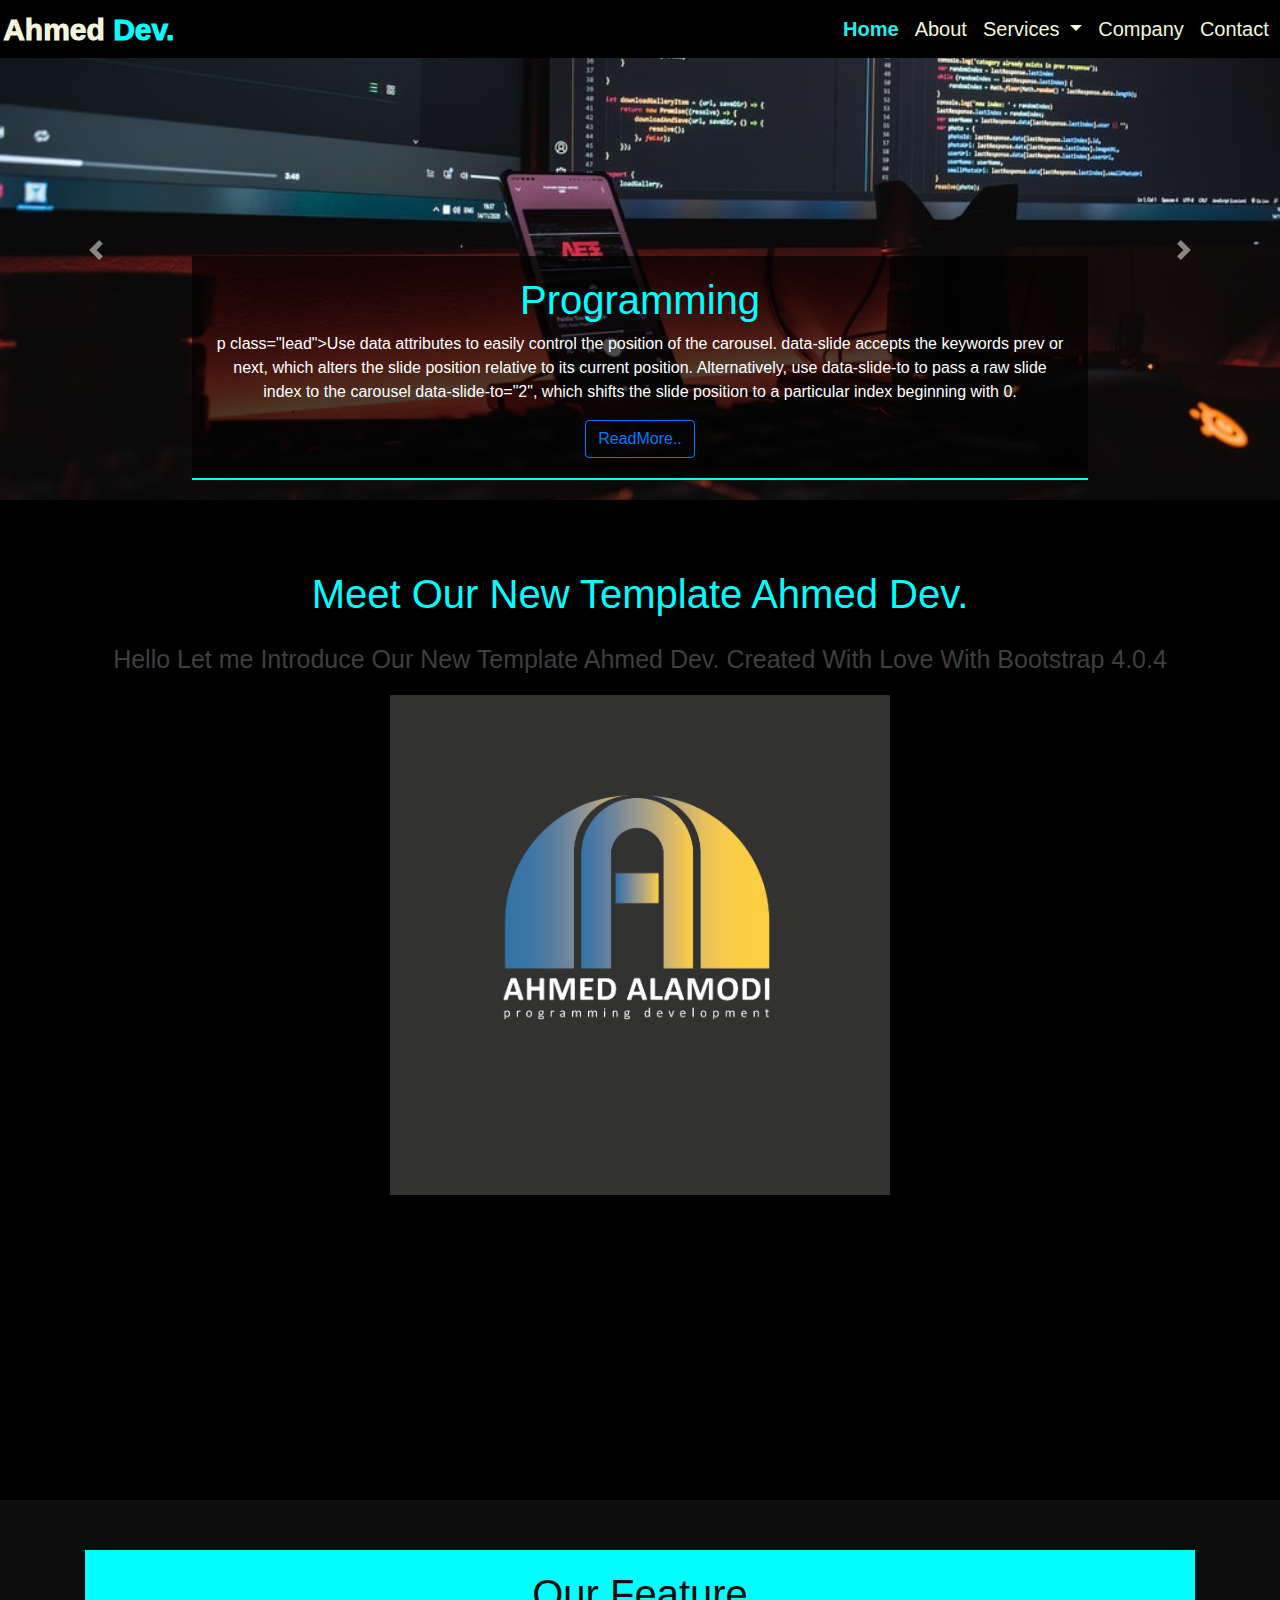
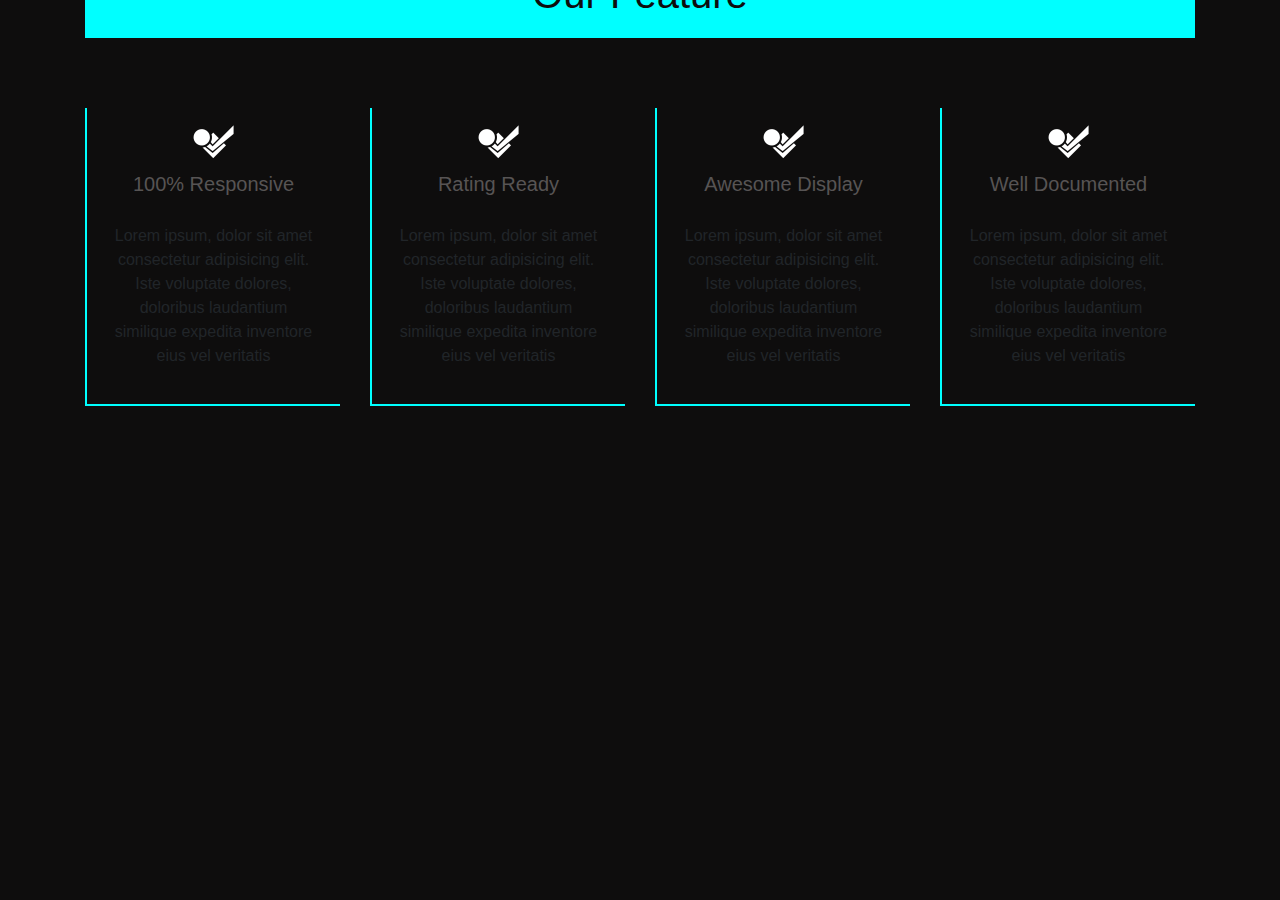
==== 9-Sections-Feature/index.html @ b1b9dbf6 "Adding New File Sections<About-Features>" ====
<!DOCTYPE html>
<html lang="en">

<head>
    <meta charset="UTF-8">
    <meta http-equiv="X-UA-Compatible" content="IE=edge">
    <meta name="viewport" content="width=device-width, initial-scale=1.0">
    <title>My template</title>

    <link rel="stylesheet" type="text/css" href="css/bootstrap.css">

    <link rel="stylesheet" href="https://maxcdn.bootstrapcdn.com/bootstrap/4.1.0/css/bootstrap.min.css">
    <script src="https://ajax.googleapis.com/ajax/libs/jquery/3.3.1/jquery.min.js"></script>
    <script src="https://cdnjs.cloudflare.com/ajax/libs/popper.js/1.14.0/umd/popper.min.js"></script>
    <script src="https://maxcdn.bootstrapcdn.com/bootstrap/4.1.0/js/bootstrap.min.js"></script>
    <link rel="stylesheet" type="text/css" href="css/bootstrap-grid.css">
    <link rel="stylesheet" type="text/css" href="css/bootstrap-grid.css.map">
    <link rel="stylesheet" type="text/css" href="css/bootstrap-grid.min.css">
    <link rel="stylesheet" type="text/css" href="css/bootstrap-grid.min.css.map">
    <link rel="stylesheet" type="text/css" href="css/bootstrap-reboot.css">
    <link rel="stylesheet" type="text/css" href="css/bootstrap-reboot.min.css">
    <link rel="stylesheet" type="text/css" href="css/bootstrap-reboot.min.css">
    <link rel="stylesheet" type="text/css" href="css/bootstrap.css.map">
    <link rel="stylesheet" type="text/css" href="css/bootstrap.min.css">
    <link rel="stylesheet" type="text/css" href="css/bootstrap.min.css.map">
    <!-- Font Awesome Icons -->
    <link href="/fonts/font-awesome-4.3.0/css/font-awesome.css" rel="stylesheet">
    <link href="/fonts/font-awesome-4.3.0/css/font-awesome.min.css" rel="stylesheet">
    <link href="/fonts/font-awesome-4.3.0/fonts/fontawesome-webfont.eot" rel="stylesheet">
    <!--load all styles -->


    <!--- Owl-Carousel ------------------->
    <link rel="stylesheet" href="./css/owl.carousel.min.css">
    <link rel="stylesheet" href="./css/owl.theme.default.min.css">

    <!-- AOS Library --------------------------->
    <link rel="stylesheet" href="./css/aos.css">
    <link rel="stylesheet" type="text/css" href="style.css">

</head>

<body>


    <!-- Our NavBar  -->

    <!-- navbar-inverse = bg-dark -->
    <!-- fixed-top in nav -->
    <!-- navbet-right == mr-auto -> control way تتحك بالتجاه للعناصر بنحطه بال الديف الخاص للعنصار   -->





    <!-- Start Navbar  -->
    <nav class="navbar fixed-top navbar-expand-lg navbar-light bg-dark ">
        <a class="navbar-brand" href="#">Ahmed <span>Dev.</span></a>
        <button class="navbar-toggler" type="button" data-toggle="collapse" data-target="#navbarSupportedContent"
            aria-controls="navbarSupportedContent" aria-expanded="false" aria-label="Toggle navigation">
            <span class="navbar-toggler-icon "></span>
        </button>

        <div class="collapse navbar-collapse " id="navbarSupportedContent">
            <ul class="navbar-nav ml-auto">
                <li class="nav-item active">
                    <a class="nav-link" style="Font-weight:700" href="#">Home <span class="sr-only">(current)</span></a>
                </li>
                <li class="nav-item ">
                    <a class="nav-link" href="#">About</a>
                </li>
                <li class="nav-item dropdown">
                    <a class="nav-link dropdown-toggle" href="#" id="navbarDropdown" role="button"
                        data-toggle="dropdown" aria-haspopup="true" aria-expanded="false">
                        Services
                    </a>
                    <div class="dropdown-menu bg-dark" aria-labelledby="navbarDropdown">
                        <a class="dropdown-item" href="#">Programming</a>
                        <a class="dropdown-item" href="#">WebDesign</a>
                        <a class="dropdown-item" href="#">WebApplications</a>

                        <div class="dropdown-divider"></div>
                        <a class="dropdown-item" href="#">WebHosting</a>
                    </div>
                </li>
                <li class="nav-item ">
                    <a class="nav-link" href="#">Company</a>
                </li>
                <li class="nav-item ">
                    <a class="nav-link" href="#">Contact</a>
                </li>
                <!-- <li class="nav-item">
                <a class="nav-link disabled" href="#">Disabled</a>
            </li> -->
            </ul>
        </div>
    </nav>
    <!-- End Navbar -->




    <!-- Start  Carousel -->
    </div>
    <div id="carouselExampleControls" class="carousel slide" data-ride="carousel">

        <div class="carousel-inner">
            <div class="carousel-item active">
                <img class="d-block w-100" style="object-fit: cover;" width="1000" height="500"
                    src="Images/programming3.jpg" alt="Third slide">
                <div class="carousel-caption d-none d-md-block">
                    <h1>Programming</h1>
                    p class="lead">Use data attributes to easily control the position of the carousel. data-slide
                    accepts the keywords
                    prev or next, which alters the slide position relative to its current position. Alternatively, use
                    data-slide-to to pass a raw slide index to the carousel data-slide-to="2", which shifts the slide
                    position to a particular index beginning with 0.</p>
                    <button class="btn btn-outline-primary">ReadMore..</button>

                </div>
            </div>

            <div class="carousel-item">
                <img class="d-block w-100" style="object-fit: cover;" width="1000" height="500"
                    src="Images/programming3.jpg" alt="Third slide">
                <div class="carousel-caption d-none d-md-block">
                    <h1>Desktop</h1>
                    p class="lead">Use data attributes to easily control the position of the carousel. data-slide
                    accepts the keywords
                    prev or next, which alters the slide position relative to its current position. Alternatively, use
                    data-slide-to to pass a raw slide index to the carousel data-slide-to="2", which shifts the slide
                    position to a particular index beginning with 0.</p>
                    <button class="btn btn-outline-primary">ReadMore..</button>

                </div>
            </div>
            <div class="carousel-item">
                <img class="d-block w-100" style="object-fit: cover;" width="1000" height="500"
                    src="Images/programming3.jpg" alt="Third slide">
                <div class="carousel-caption d-none d-md-block">
                    <h1>WebApplication</h1>
                    <p class="lead">Use data attributes to easily control the position of the carousel. data-slide
                        accepts the keywords
                        prev or next, which alters the slide position relative to its current position. Alternatively,
                        use
                        data-slide-to to pass a raw slide index to the carousel data-slide-to="2", which shifts the
                        slide
                        position to a particular index beginning with 0.</p>
                    <button class="btn btn-outline-primary">ReadMore..</button>
                </div>
            </div>
        </div>
        <a class="carousel-control-prev" href="#carouselExampleControls" role="button" data-slide="prev">
            <span class="carousel-control-prev-icon" aria-hidden="true"></span>
            <span class="sr-only">Previous</span>
        </a>
        <a class="carousel-control-next" href="#carouselExampleControls" role="button" data-slide="next">
            <span class="carousel-control-next-icon" aria-hidden="true"></span>
            <span class="sr-only">Next</span>
        </a>
    </div>
    <!-- end Carousel -->


    <!-- Start Section About -->
    <section class="About text-center">
        <h1>Meet Our New Template <span>Ahmed Dev.</span></h1>
        <p class="lead">Hello Let me Introduce Our New Template Ahmed Dev. Created With Love With Bootstrap 4.0.4</p>
        <img class="img-fluid" height="500" width="500" src="Images/ahmedalamoudylogo.jpg" alt="Logo">
    </section>
    <!-- End Section About -->

    <!-- Start Section Feature  -->
    <Section class="Feature">
        <div class="container text-center">
            <h1>Our Feature</h1>
            <div class="row ">
                <!-- Start Col-Feature -->

                <div class="col-lg-3">
                    <div class="Col-Feature">
                        <img src="Images/foursquare.png" alt="">
                        <h3>100% Responsive</h3>
                        <p> Lorem ipsum, dolor sit amet consectetur adipisicing elit. Iste voluptate dolores, doloribus
                            laudantium similique expedita inventore eius vel veritatis</p>
                    </div>
                </div>
                <!-- End Col-Feature -->

                <!-- Start Col-Feature -->

                <div class="col-lg-3">
                    <div class="Col-Feature">
                        <img src="Images/foursquare.png" alt="">
                        <h3>Rating Ready</h3>
                        <p> Lorem ipsum, dolor sit amet consectetur adipisicing elit. Iste voluptate dolores, doloribus
                            laudantium similique expedita inventore eius vel veritatis</p>
                    </div>
                </div>
                <!-- End Col-Feature -->

                <!-- Start Col-Feature -->

                <div class="col-lg-3">
                    <div class="Col-Feature">
                        <img src="Images/foursquare.png" alt="">
                        <h3>Awesome Display</h3>
                        <p> Lorem ipsum, dolor sit amet consectetur adipisicing elit. Iste voluptate dolores, doloribus
                            laudantium similique expedita inventore eius vel veritatis</p>
                    </div>
                </div>
                <!-- End Col-Feature -->

                <!-- Start Col-Feature -->
                <div class="col-lg-3">
                    <div class="Col-Feature">
                        <img src="Images/foursquare.png" alt="">
                        <h3>Well Documented</h3>
                        <p> Lorem ipsum, dolor sit amet consectetur adipisicing elit. Iste voluptate dolores, doloribus
                            laudantium similique expedita inventore eius vel veritatis</p>
                    </div>
                </div>
                <!-- End Col-Feature -->

            </div>
        </div>

    </Section>
    <!-- End Section Feature  -->










    <!-- <div class="container">
      <div class="row">
          <div style="background:red;width:auto"class="col-lg-12">
            <div class="header">
              Ahmed
              di
            </div>
          </div>
      </div>

  </div> -->
    <script src="js/bootstrap.js"></script>
    <script src="js/bootstrap.min.js"></script>
    <script src="js/bootstrap.bundle.js"></script>
    <script src="js/bootstrap.bundle.js.map"></script>
    <script src="js/bootstrap.bundle.min.js"></script>
    <script src="js/bootstrap.bundle.min.js.map"></script>
    <script src="js/bootstrap.js"></script>
    <script src="js/bootstrap.js.map"></script>
    <script src="js/bootstrap.min.js"></script>
    <script src="js/bootstrap.min.js.map"></script>
    <!-- Jquery Library file -->
    <script src="./js/Jquery3.4.1.min.js"></script>

    <!--- Owl-Carousel js ------------------->
    <script src="./js/owl.carousel.min.js"></script>

    <!--  AOS js Library - -->
    <script src="./js/aos.js"></script>

    <!-- Custom Javascript file -->
    <script src="./js/main.js"></script>


</body>

</html>
---- 9-Sections-Feature/style.css ----
body{
height:1000px

}
/* navbar  */
.navbar{
padding: .1rem .2rem;
min-height:50px;
}

.bg-dark {
    background-color: #000000 !important;
}
/* .navbar-nav .nav-link:hover{
color:aliceblue;
} */
/* All navbar items */
.navbar-light .navbar-nav .active>.nav-link,
.navbar-light .navbar-nav .nav-link.active,
.navbar-light .navbar-nav .nav-link.show, 
.navbar-light .navbar-nav .show>.nav-link
{

color:rgb(40, 236, 236);
font-size:20px;
font-weight: 500;

}

/* navbar brand */
.navbar-light .navbar-brand{
    color:beige;
    font-size:30px;
    font-weight: 1000;
}
.navbar-light .navbar-brand:hover {
    color: beige;
    font-size: 30px;
    font-weight: 1000;
}
.navbar-light .navbar-brand span{
color:aqua;
}
 
/* navbar Links main */
.navbar-light .navbar-nav .active>.nav-link:hover{
border:1px solid aqua;

}
.navbar-light .navbar-nav .nav-link:hover {
    color:  aqua;

}
/* Navbar Links */
.navbar-light .navbar-nav .nav-link,
.navbar-light .navbar-nav .nav-link.disabled

{
    color:beige;
    font-size:20px;
    font-weight: 500;

}

/* dropdown menu */
.dropdown-menu{
border-top :2px solid rgb(40, 236, 236);
min-width:200px;

}
/* dropdown menu if arabic */
/* .dropdown-menu {

left:0;
right:auto;
} */



.dropdown-menu :hover{
    background-color: aqua;
    
}
/* dropdown menu items */
.dropdown-menu> .dropdown-item
{
    color:beige;
    /* to animate items in nav

    ??put this in hover//   
        padding-left:35px;
    ??put this in normal//
       -webkit-transitoin:padding 0.5s ease;
       -moz-transitoin:padding 0.5s ease;
       -o-transitoin:padding 0.5s ease;
        transition:padding 0.5s ease;
    */
    -webkit-transitoin:padding 0.5s ease;
    -moz-transitoin:padding 0.5s ease;
    -o-transitoin:padding 0.5s ease;
    transition:padding 0.5s ease;

}
.dropdown-menu>.dropdown-item:hover
{
    color: black;
    padding-left:35px;
}

/* navbar-troggler  */
.navbar-light .navbar-toggler
{
border-color:aqua;
}
.navbar-light .navbar-toggler .navbar-toggler-icon {
  border-color:1px solid rgb(153, 71, 71);  
}

/* carousel */
/* #carouselExampleControls>.carousel-inner>.carousel-item {
     padding-top:90px;}
      */


/* carusel img  */
#carouselExampleControls>.carousel-inner>.carousel-item img {
object-fit: cover;

}
/* carousel text bg*/
.carousel-caption{
background-color: #000000b2;
padding:20px;
border-bottom:2px solid aqua;
}
.carousel-caption h1{
    color:aqua;
}

/* Section About */
.About{
 padding-top:70px;  
 background-color: #000000;
 height:1000px ; 
}
.About h1{
  color:aqua;
   /*rgb(143, 12, 38)   */
}
.About .lead{
color:rgb(63, 63, 63);
font-size: 25px;
padding-top:15px;
}

/* Section Feature */
.Feature{
  padding-top:50px; 
  background-color: #0e0d0d; 
  height:1000px;
}
.Feature .Col-Feature {
 border-bottom:2px solid aqua;
 border-left:2px solid aqua;

}
.Feature div h1{
background-color:aqua;
margin-bottom:70px;
color: #0e0d0d;
padding:20px;
min-width:700px;
}
.Feature div h3 {
    color: #575454;
font-size: 20px;

}
.Feature div p {
padding-top:17px;
padding:20px;


}
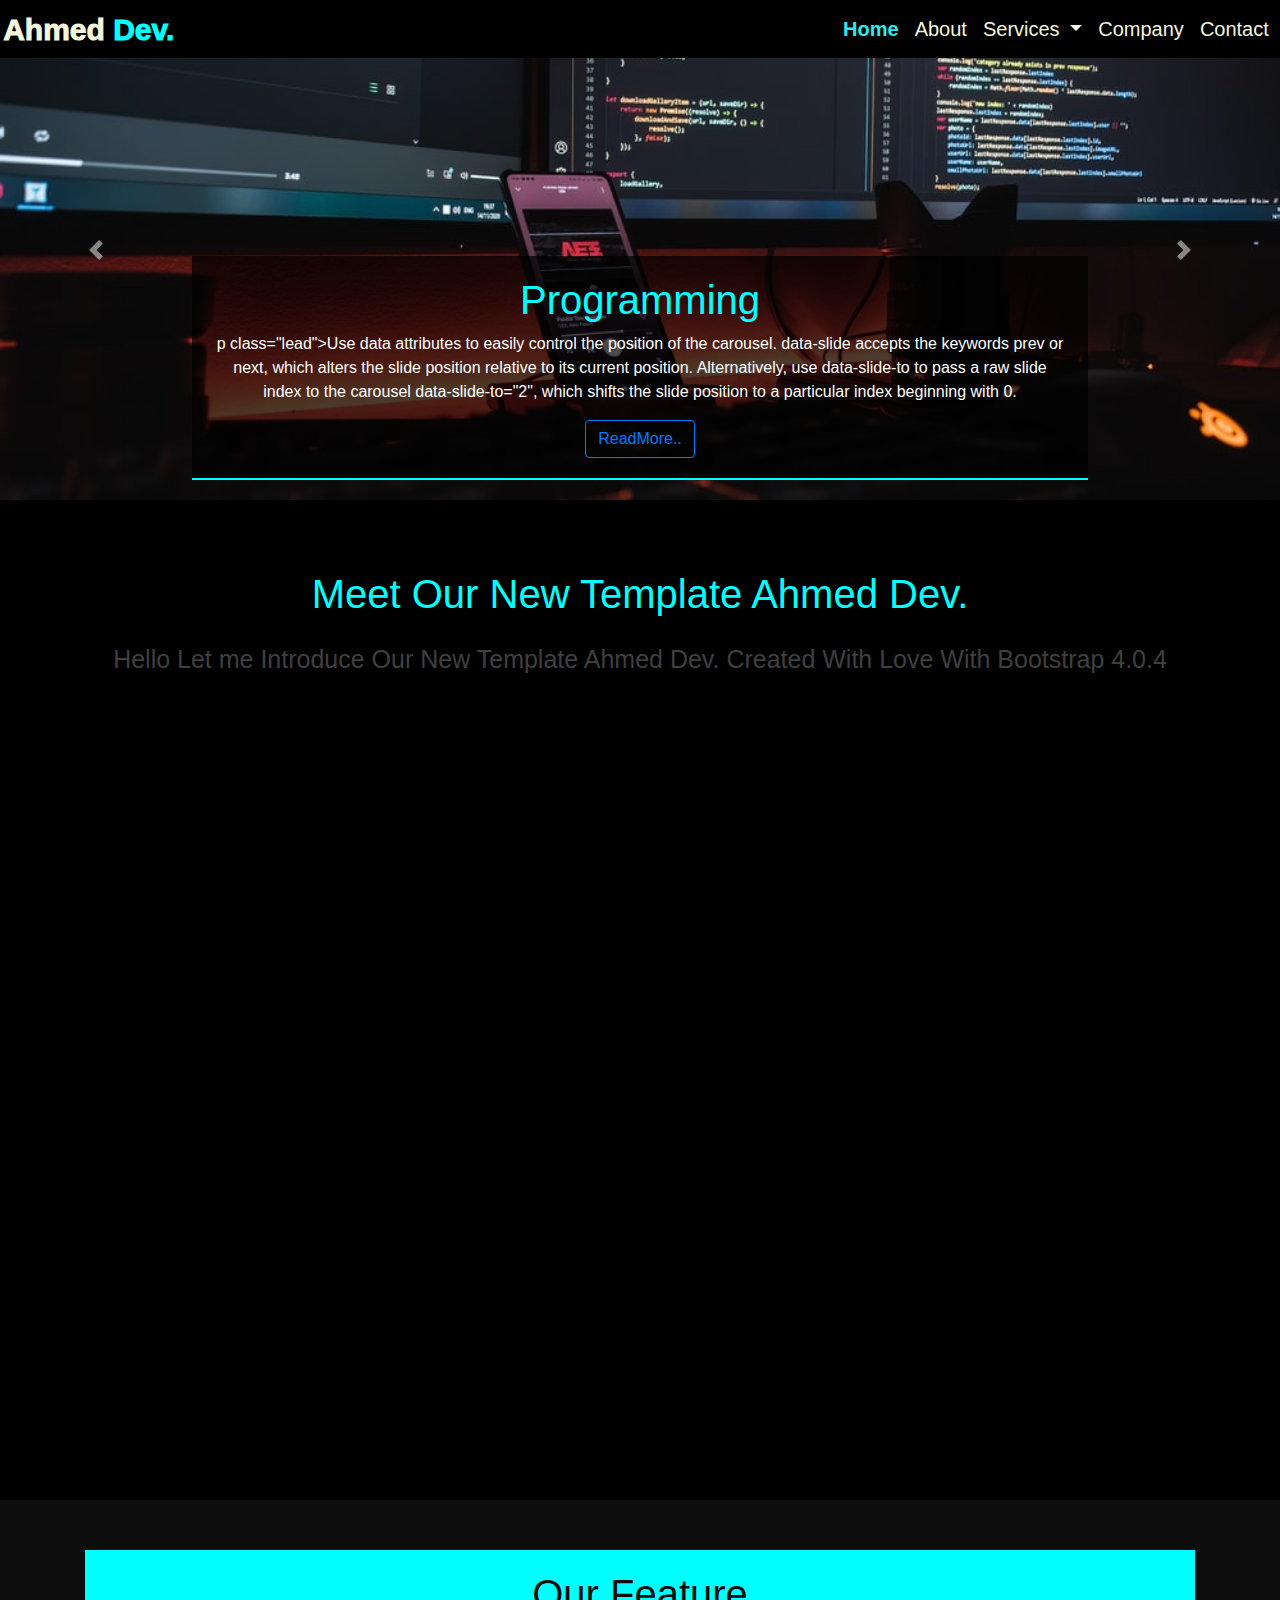
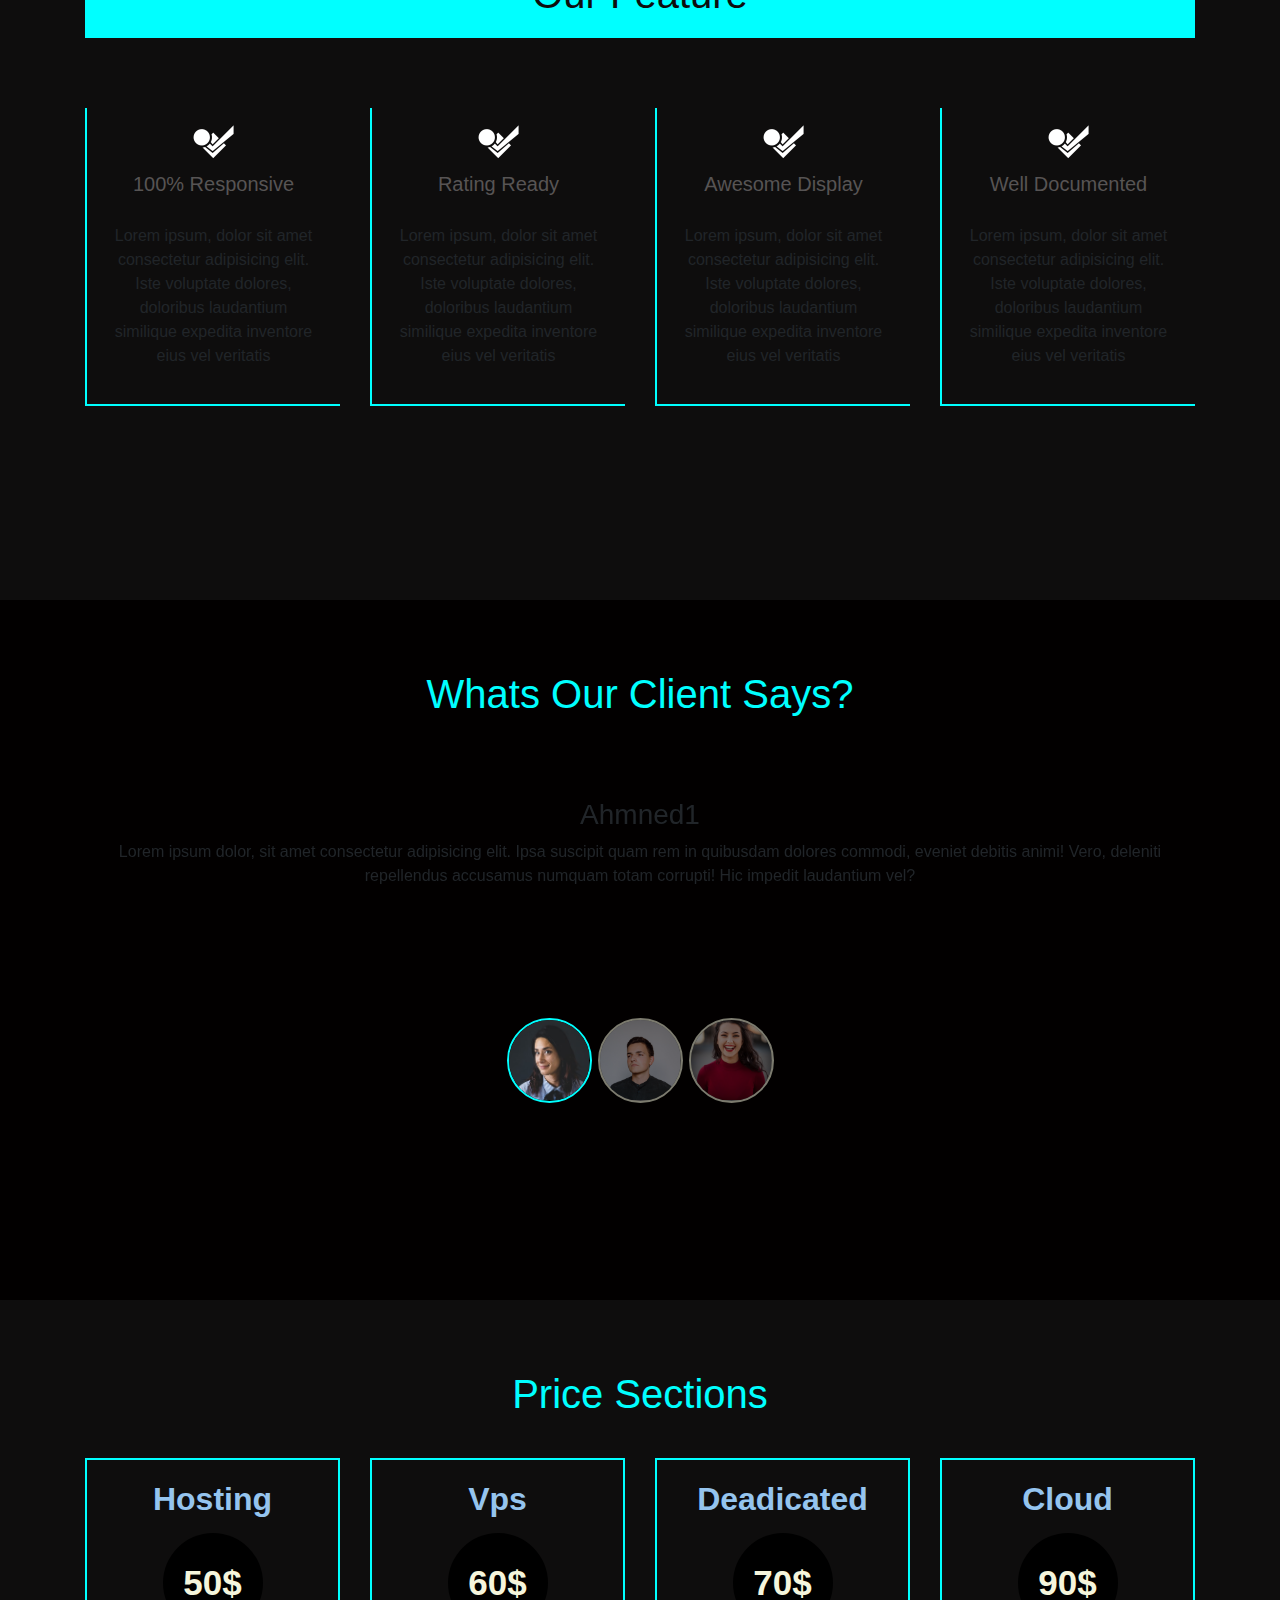
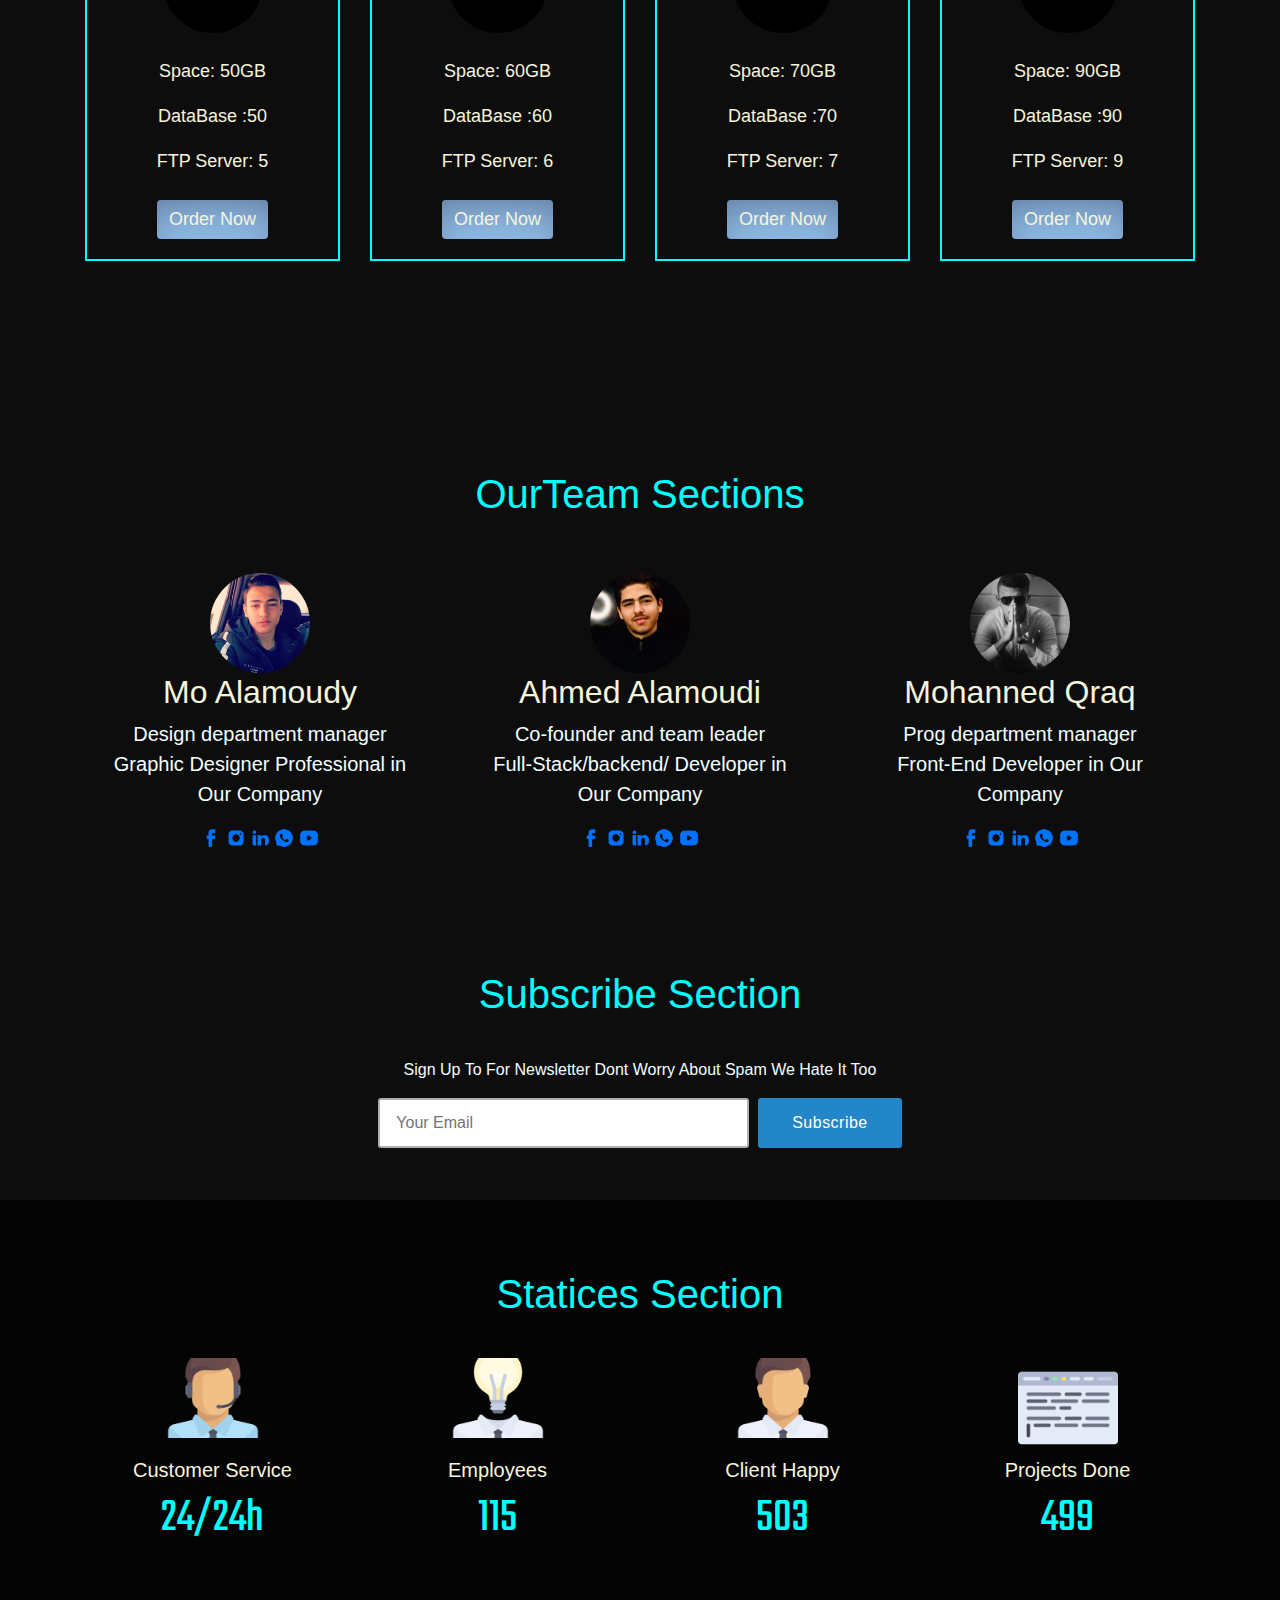
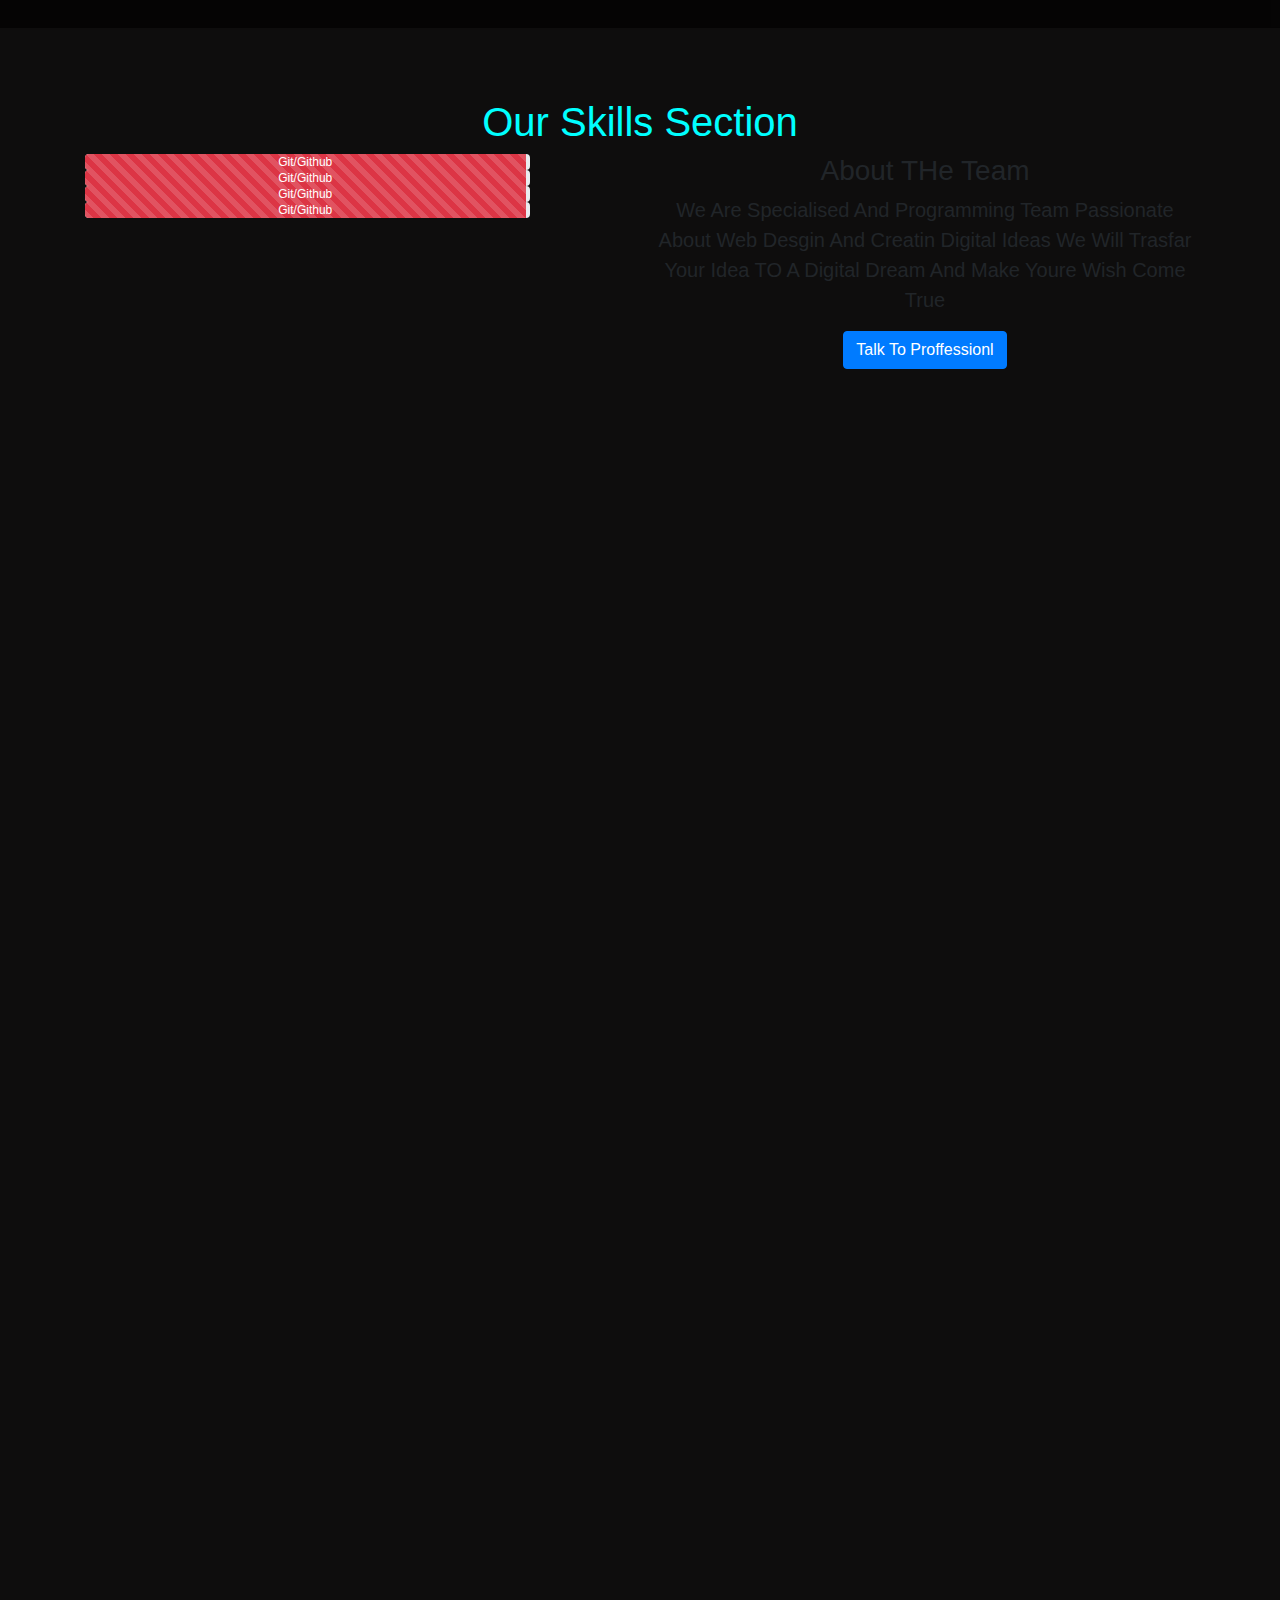
==== commit 87cc879a: "Adding Template Sections" ====
--- a/9-Sections-Feature/index.html
+++ b/9-Sections-Feature/index.html
@@ -8,7 +8,7 @@
     <title>My template</title>
 
     <link rel="stylesheet" type="text/css" href="css/bootstrap.css">
-
+    <link rel="stylesheet" href="https://cdnjs.cloudflare.com/ajax/libs/animate.css/4.1.1/animate.min.css" />
     <link rel="stylesheet" href="https://maxcdn.bootstrapcdn.com/bootstrap/4.1.0/css/bootstrap.min.css">
     <script src="https://ajax.googleapis.com/ajax/libs/jquery/3.3.1/jquery.min.js"></script>
     <script src="https://cdnjs.cloudflare.com/ajax/libs/popper.js/1.14.0/umd/popper.min.js"></script>
@@ -166,7 +166,7 @@
     <section class="About text-center">
         <h1>Meet Our New Template <span>Ahmed Dev.</span></h1>
         <p class="lead">Hello Let me Introduce Our New Template Ahmed Dev. Created With Love With Bootstrap 4.0.4</p>
-        <img class="img-fluid" height="500" width="500" src="Images/ahmedalamoudylogo.jpg" alt="Logo">
+        <!-- <img class="img-fluid" height="500" width="500" src="Images/ahmedalamoudylogo.jpg" alt="Logo"> -->
     </section>
     <!-- End Section About -->
 
@@ -229,25 +229,395 @@
     <!-- End Section Feature  -->
 
 
-
-
-
-
-
-
-
-
-    <!-- <div class="container">
-      <div class="row">
-          <div style="background:red;width:auto"class="col-lg-12">
-            <div class="header">
-              Ahmed
-              di
-            </div>
-          </div>
-      </div>
-
-  </div> -->
+    <!-- Start Section Testimonial  -->
+    <Section class="Testimonial text-center">
+        <!-- Start container -->
+
+        <div class="container text-center">
+            <h1>Whats Our Client Says?</h1>
+            <div id="carouselExampleIndicators" class="carousel slide" data-ride="carousel">
+
+
+                <div class="carousel-inner ">
+                    <div class="carousel-item active">
+                        <h3>Ahmned1</h3>
+                        <p>Lorem ipsum dolor, sit amet consectetur adipisicing elit. Ipsa suscipit quam rem in quibusdam
+                            dolores commodi, eveniet debitis animi! Vero, deleniti repellendus accusamus numquam totam
+                            corrupti! Hic impedit laudantium vel?</p>
+                    </div>
+                    <div class="carousel-item">
+                        <h3>Ahmned2</h3>
+                        <p>Lorem ipsum dolor, sit amet consectetur adipisicing elit. Ipsa suscipit quam rem in quibusdam
+                            dolores commodi,
+                            eveniet debitis animi! Vero, deleniti repellendus accusamus numquam totam corrupti! Hic
+                            impedit laudantium vel?
+                        </p>
+                    </div>
+                    <div class="carousel-item">
+                        <h3>Ahmned3</h3>
+                        <p>Lorem ipsum dolor, sit amet consectetur adipisicing elit. Ipsa suscipit quam rem in quibusdam
+                            dolores commodi,
+                            eveniet debitis animi! Vero, deleniti repellendus accusamus numquam totam corrupti! Hic
+                            impedit laudantium vel?
+                        </p>
+                    </div>
+                </div>
+
+                <div class="pp" style="margin-top:40px">
+                    <ol class="carousel-indicators">
+                        <li data-target="#carouselExampleIndicators" data-slide-to="0" class="active">
+                            <img src="Images/avatarg1.jpg" alt="avarar">
+                        </li>
+
+                        <li data-target="#carouselExampleIndicators" data-slide-to="1">
+                            <img src="Images/photo-1535713875002-d1d0cf377fde.jpg" alt="avarar">
+                        </li>
+
+                        <li data-target="#carouselExampleIndicators" data-slide-to="2">
+                            <img src="Images/avatarg2.jpg" alt="avarar">
+                        </li>
+
+                    </ol>
+                </div>
+
+
+            </div>
+        </div>
+        <!-- end container -->
+    </Section>
+    <!-- End Section Testimonial  -->
+
+    <!--Strt Price Section  -->
+    <Section class="Price-table text-center">
+        <div class="container ">
+            <h1>Price Sections</h1>
+            <!-- start row -->
+            <div class="row">
+                <div class="col-md-3 col-sm-6 col-xs-12">
+                    <div class="Price-Box">
+                        <h2>Hosting</h2>
+                        <!-- center-block == mx-auto -->
+                        <p class="lead mx-auto">50$</p>
+                        <ul class="list-unstyled">
+                            <li>Space: 50GB</li>
+
+                            <li>DataBase :50</li>
+                            <li>FTP Server: 5 </li>
+                        </ul>
+                        <a href="#" class="btn">Order Now</a>
+                    </div>
+
+                </div>
+                <div class="col-md-3 col-sm-6 col-xs-12">
+                    <div class="Price-Box">
+                        <h2> Vps</h2>
+                        <p class="lead mx-auto">60$</p>
+                        <ul class="list-unstyled">
+                            <li>Space: 60GB</li>
+
+                            <li>DataBase :60</li>
+                            <li>FTP Server: 6 </li>
+                        </ul>
+                        <a href="#" class="btn btn-warning">Order Now</a>
+                    </div>
+
+                </div>
+
+
+
+
+                <div class="col-md-3 col-sm-6 col-xs-12">
+                    <div class="Price-Box">
+                        <h2> Deadicated</h2>
+                        <p class="lead mx-auto">70$</p>
+                        <ul class="list-unstyled">
+                            <li>Space: 70GB</li>
+
+                            <li>DataBase :70</li>
+                            <li>FTP Server: 7 </li>
+                        </ul>
+                        <a href="#" class="btn btn-warning">Order Now</a>
+                    </div>
+
+                </div>
+
+
+
+
+                <div class="col-md-3 col-sm-6 col-xs-12">
+                    <div class="Price-Box">
+                        <h2> Cloud</h2>
+                        <p class="lead mx-auto">90$</p>
+                        <ul class="list-unstyled">
+                            <li>Space: 90GB</li>
+                            <li>DataBase :90</li>
+                            <li>FTP Server: 9 </li>
+                        </ul>
+                        <a href="#" class="btn btn-warning">Order Now</a>
+                    </div>
+
+
+
+
+                </div>
+            </div>
+            <!-- end row -->
+        </div>
+        <!-- end container -->
+    </Section>
+    <!-- End Price Section -->
+
+    <!--Start OurTeam Section  -->
+    <Section class="OurTeam text-center">
+        <div class="container ">
+            <h1>OurTeam Sections</h1>
+            <!-- start row -->
+            <div class="row">
+                <div class="col-md-4 col-sm-6 col-xs-12">
+                    <div class="team-Box">
+                        <img class="img-circle" src="Images/MO.A.jpg" alt="Mohammed Alamoudi">
+                        <h2>Mo Alamoudy</h2>
+                        <!-- center-block == mx-auto -->
+                        <p class="lead">Design department manager<br />Graphic Designer Professional in Our
+                            Company</p>
+                        <div class="icon"> <img src="Images/facebook.png" alt="Facebook">
+                            <img src="Images/insta.png" alt="insta">
+                            <img src="Images/Linkdin.png" alt="Linkdin">
+
+                            <img src="Images/watsapp.png" alt="watsapp">
+
+                            <img src="Images/youtube.png" alt="youtube">
+                        </div>
+                    </div>
+
+                </div>
+
+                <div class="col-md-4 col-sm-6 col-xs-12">
+                    <div class="team-Box">
+                        <img class="img-circle" src="Images/ff.jfif" alt="Ahmed ALamoudi">
+
+                        <h2> Ahmed Alamoudi</h2>
+                        <p class="lead">Co-founder and team leader <br />Full-Stack/backend/ Developer in Our Company
+                        </p>
+
+
+                        <div class="icon"> <img src="Images/facebook.png" alt="Facebook">
+                            <img src="Images/insta.png" alt="insta">
+                            <img src="Images/Linkdin.png" alt="Linkdin">
+
+                            <img src="Images/watsapp.png" alt="watsapp">
+
+                            <img src="Images/youtube.png" alt="youtube">
+                        </div>
+
+
+
+                    </div>
+
+                </div>
+
+
+
+
+                <div class="col-md-4 col-sm-6 col-xs-12">
+                    <div class="team-Box">
+                        <img class="img-circle" src="Images/MO.Q.jpg" alt="Mohammed Alamoudi">
+
+                        <h2> Mohanned Qraq</h2>
+                        <p class="lead">Prog department manager <br />Front-End Developer in Our Company
+                        </p>
+                        <div class="icon"> <img src="Images/facebook.png" alt="Facebook">
+                            <img src="Images/insta.png" alt="insta">
+                            <img src="Images/Linkdin.png" alt="Linkdin">
+
+                            <img src="Images/watsapp.png" alt="watsapp">
+
+                            <img src="Images/youtube.png" alt="youtube">
+                        </div>
+                    </div>
+
+                </div>
+
+
+            </div>
+            <!-- end row -->
+        </div>
+        <!-- end container -->
+    </Section>
+    <!--Start OurTeam Section  -->
+
+    <!-- Start Subscribe Setion -->
+    <section class="Subsicribe">
+        <div class="container text-center">
+            <h1>Subscribe Section</h1>
+            <p> Sign Up To For Newsletter Dont Worry About Spam We Hate It Too</p>
+            <!-- <form class="form-inline">
+ <div class="mb-2 mx-auto">
+<input type="email" class="from-control">
+<button class="btn btn-warning">Subscribe</button>
+</div>
+</form> -->
+            <!-- This is the code you will get from Mailchimp’s NAKED Signup Form -->
+            <div id="mc_embed_signup">
+                <form
+                    action="//heyimcat.us8.list-manage.com/subscribe/post?u=0b5586be71b0fee16a03f5684&amp;id=e41ec18eab"
+                    method="post" id="mc-embedded-subscribe-form" name="mc-embedded-subscribe-form" class="validate"
+                    target="_blank" novalidate>
+                    <div id="mc_embed_signup_scroll">
+
+                        <!-- Text Input Field -->
+                        <div class="mc-field-group"><input type="email" placeholder="Your Email" name="EMAIL"
+                                class="required email" id="mce-EMAIL"></div>
+                        <!-- /Text Input Field -->
+
+                        <div id="mce-responses" class="clear">
+                            <div class="response" id="mce-error-response" style="display:none"></div>
+                            <div class="response" id="mce-success-response" style="display:none"></div>
+                        </div>
+                        <!-- real people should not fill this in and expect good things - do not remove this or risk form bot signups-->
+
+                        <div style="position: absolute; left: -5000px;"><input type="text"
+                                name="b_0b5586be71b0fee16a03f5684_e41ec18eab" tabindex="-1" value=""></div>
+
+                        <!-- Submit Button -->
+                        <div class="clear"><input type="submit" value="Subscribe" name="subscribe"
+                                id="mc-embedded-subscribe" class="button"></div>
+                        <!-- /Submit Button -->
+                    </div>
+                </form>
+            </div>
+            <!--End mc_embed_signup-->
+        </div>
+
+    </section>
+    <!--  End Subscribe Section -->
+    <!-- Start Statices Setion -->
+    <section class="Statices text-center">
+        <div class="Statices-back">
+            <div class="container ">
+                <h1>Statices Section</h1>
+                <div class="row">
+                    <div class="col-lg-3 col-md-6 col-xs-12">
+                        <div class="static-box">
+                            <img src="Images/Statics/customer-service.png" alt="Customer Service">
+                            <h5>Customer Service</h5>
+                            <!-- <p class="lead mx-auto">24/7h</p> -->
+                            <h1><span class='one'>24/24h</h1>
+
+                        </div>
+                    </div>
+                    <div class="col-lg-3 col-md-6 col-xs-12">
+                        <div class="static-box">
+                            <img src="Images/Statics/businessman.png" alt="businessman">
+                            <h5>Employees</h5>
+                            <!-- <p class="lead mx-auto">115</p> -->
+                            <h1><span class='one'>115</h1>
+
+                        </div>
+                    </div>
+                    <div class="col-lg-3 col-md-6 col-xs-12">
+                        <div class="static-box">
+                            <img src="Images/Statics/boss-1.png" alt="crm">
+                            <h5>Client Happy</h5>
+                            <!-- <p class="lead mx-auto">503</p> -->
+                            <h1><span class='one'>503</h1>
+                        </div>
+                    </div>
+                    <div class="col-lg-3 col-md-6 col-xs-12">
+                        <div class="static-box">
+                            <img id="img-1" src="Images/Statics/browser.png" alt="browser">
+                            <h5>Projects Done</h5>
+                            <!-- <p class="animate__zoomOutDown" class="lead mx-auto">433</p> -->
+
+
+                            <h1><span class='one'>499</h1>
+                        </div>
+                    </div>
+                </div>
+                <!-- End row -->
+            </div>
+            <!-- End container -->
+        </div>
+        <!-- end Statices-back -->
+    </section>
+    <!-- End Statices Setion -->
+
+    <!-- Start Skills Section -->
+    <section class="OurSkills ">
+        <div class="container text-center">
+            <h1>Our Skills Section</h1>
+            <div class="row">
+
+
+                <!-- Start progress Skills -->
+                <div class="col-md-5">
+                    <div class="skills-Box">
+                        <!--Start Progress  -->
+                        <div class="progress">
+                            <div class="progress-bar progress-bar-striped bg-danger progress-bar-animated"
+                                role="progressbar" aria-valuenow="75" aria-valuemin="0" aria-valuemax="100"
+                                style="width: 99%">Git/Github</div>
+                        </div>
+
+                        <!-- End Progress -->
+                        <!--Start Progress  -->
+                        <div class="progress">
+                            <div class="progress-bar progress-bar-striped bg-danger progress-bar-animated"
+                                role="progressbar" aria-valuenow="75" aria-valuemin="0" aria-valuemax="100"
+                                style="width: 99%">Git/Github</div>
+                        </div>
+
+                        <!-- End Progress -->
+                        <!--Start Progress  -->
+                        <div class="progress">
+                            <div class="progress-bar progress-bar-striped bg-danger progress-bar-animated"
+                                role="progressbar" aria-valuenow="75" aria-valuemin="0" aria-valuemax="100"
+                                style="width: 99%">Git/Github</div>
+                        </div>
+
+                        <!-- End Progress -->
+                        <!--Start Progress  -->
+                        <div class="progress">
+                            <div class="progress-bar progress-bar-striped bg-danger progress-bar-animated"
+                                role="progressbar" aria-valuenow="75" aria-valuemin="0" aria-valuemax="100"
+                                style="width: 99%">Git/Github</div>
+                        </div>
+
+                        <!-- End Progress -->
+                    </div>
+                    <!-- skills-Box -->
+                </div>
+                <!-- Start progress Skills -->
+
+
+
+                <!-- Start skills-info -->
+                <div class="col-lg-6 offset-md-1">
+                    <div class="skills-info">
+                        <h3>About THe Team</h3>
+                        <p class="lead">We Are Specialised And Programming Team Passionate About Web Desgin And Creatin
+                            Digital Ideas We Will Trasfar Your Idea TO A Digital Dream And Make Youre Wish Come True
+                        </p>
+                        <button class="btn btn-primary">Talk To Proffessionl</button>
+                    </div>
+                </div>
+                <!-- End -->
+
+
+
+
+
+            </div>
+        </div>
+
+    </section>
+    <!-- End Skills Section -->
+
+
+
+    <link href="https://fonts.googleapis.com/css?family=Teko:700&display=swap" rel="stylesheet">
+
+    </div>
     <script src="js/bootstrap.js"></script>
     <script src="js/bootstrap.min.js"></script>
     <script src="js/bootstrap.bundle.js"></script>
--- a/9-Sections-Feature/style.css
+++ b/9-Sections-Feature/style.css
@@ -1,73 +1,79 @@
-body{
-height:1000px
-
-}
+@import url(https://fonts.googleapis.com/css?family=Lato:700);
+
+body {
+    background-color: #0e0d0d;
+    height: 10000px;
+}
+
 /* navbar  */
-.navbar{
-padding: .1rem .2rem;
-min-height:50px;
+.navbar {
+    padding: .1rem .2rem;
+    min-height: 50px;
 }
 
 .bg-dark {
     background-color: #000000 !important;
 }
+
 /* .navbar-nav .nav-link:hover{
 color:aliceblue;
 } */
 /* All navbar items */
 .navbar-light .navbar-nav .active>.nav-link,
 .navbar-light .navbar-nav .nav-link.active,
-.navbar-light .navbar-nav .nav-link.show, 
-.navbar-light .navbar-nav .show>.nav-link
-{
-
-color:rgb(40, 236, 236);
-font-size:20px;
-font-weight: 500;
+.navbar-light .navbar-nav .nav-link.show,
+.navbar-light .navbar-nav .show>.nav-link {
+
+    color: rgb(40, 236, 236);
+    font-size: 20px;
+    font-weight: 500;
 
 }
 
 /* navbar brand */
-.navbar-light .navbar-brand{
-    color:beige;
-    font-size:30px;
-    font-weight: 1000;
-}
-.navbar-light .navbar-brand:hover {
+.navbar-light .navbar-brand {
     color: beige;
     font-size: 30px;
     font-weight: 1000;
 }
-.navbar-light .navbar-brand span{
-color:aqua;
-}
- 
+
+.navbar-light .navbar-brand:hover {
+    color: beige;
+    font-size: 30px;
+    font-weight: 1000;
+}
+
+.navbar-light .navbar-brand span {
+    color: aqua;
+}
+
 /* navbar Links main */
-.navbar-light .navbar-nav .active>.nav-link:hover{
-border:1px solid aqua;
-
-}
+.navbar-light .navbar-nav .active>.nav-link:hover {
+    border: 1px solid aqua;
+
+}
+
 .navbar-light .navbar-nav .nav-link:hover {
-    color:  aqua;
-
-}
+    color: aqua;
+
+}
+
 /* Navbar Links */
 .navbar-light .navbar-nav .nav-link,
-.navbar-light .navbar-nav .nav-link.disabled
-
-{
-    color:beige;
-    font-size:20px;
+.navbar-light .navbar-nav .nav-link.disabled {
+    color: beige;
+    font-size: 20px;
     font-weight: 500;
 
 }
 
 /* dropdown menu */
-.dropdown-menu{
-border-top :2px solid rgb(40, 236, 236);
-min-width:200px;
-
-}
+.dropdown-menu {
+    border-top: 2px solid rgb(40, 236, 236);
+    min-width: 200px;
+
+}
+
 /* dropdown menu if arabic */
 /* .dropdown-menu {
 
@@ -77,14 +83,14 @@
 
 
 
-.dropdown-menu :hover{
+.dropdown-menu :hover {
     background-color: aqua;
-    
-}
+
+}
+
 /* dropdown menu items */
-.dropdown-menu> .dropdown-item
-{
-    color:beige;
+.dropdown-menu>.dropdown-item {
+    color: beige;
     /* to animate items in nav
 
     ??put this in hover//   
@@ -95,25 +101,25 @@
        -o-transitoin:padding 0.5s ease;
         transition:padding 0.5s ease;
     */
-    -webkit-transitoin:padding 0.5s ease;
-    -moz-transitoin:padding 0.5s ease;
-    -o-transitoin:padding 0.5s ease;
-    transition:padding 0.5s ease;
-
-}
-.dropdown-menu>.dropdown-item:hover
-{
+    -webkit-transitoin: padding 0.5s ease;
+    -moz-transitoin: padding 0.5s ease;
+    -o-transitoin: padding 0.5s ease;
+    transition: padding 0.5s ease;
+
+}
+
+.dropdown-menu>.dropdown-item:hover {
     color: black;
-    padding-left:35px;
+    padding-left: 35px;
 }
 
 /* navbar-troggler  */
-.navbar-light .navbar-toggler
-{
-border-color:aqua;
-}
+.navbar-light .navbar-toggler {
+    border-color: aqua;
+}
+
 .navbar-light .navbar-toggler .navbar-toggler-icon {
-  border-color:1px solid rgb(153, 71, 71);  
+    border-color: 1px solid rgb(153, 71, 71);
 }
 
 /* carousel */
@@ -124,61 +130,487 @@
 
 /* carusel img  */
 #carouselExampleControls>.carousel-inner>.carousel-item img {
-object-fit: cover;
-
-}
+    object-fit: cover;
+
+}
+
 /* carousel text bg*/
-.carousel-caption{
-background-color: #000000b2;
-padding:20px;
-border-bottom:2px solid aqua;
-}
-.carousel-caption h1{
-    color:aqua;
+.carousel-caption {
+    background-color: #000000b2;
+    padding: 20px;
+    border-bottom: 2px solid aqua;
+}
+
+.carousel-caption h1 {
+    color: aqua;
 }
 
 /* Section About */
-.About{
- padding-top:70px;  
- background-color: #000000;
- height:1000px ; 
-}
-.About h1{
-  color:aqua;
-   /*rgb(143, 12, 38)   */
-}
-.About .lead{
-color:rgb(63, 63, 63);
-font-size: 25px;
-padding-top:15px;
+.About {
+    padding-top: 70px;
+    background-color: #000000;
+    height: 1000px;
+}
+
+.About h1 {
+    color: aqua;
+    /*rgb(143, 12, 38)   */
+}
+
+.About .lead {
+    color: rgb(63, 63, 63);
+    font-size: 25px;
+    padding-top: 15px;
 }
 
 /* Section Feature */
-.Feature{
-  padding-top:50px; 
-  background-color: #0e0d0d; 
-  height:1000px;
-}
+
+.Feature {
+    padding-top: 50px;
+    background-color: #0e0d0d;
+    height: 700px;
+    min-height: 700px;
+
+}
+
+@media only screen and (max-width: 732px) {
+    .Feature {
+        padding-top: 50px;
+        background-color: #0e0d0d;
+        height: 1300px;
+        min-height: 700px;
+    }
+}
+
 .Feature .Col-Feature {
- border-bottom:2px solid aqua;
- border-left:2px solid aqua;
-
-}
-.Feature div h1{
-background-color:aqua;
-margin-bottom:70px;
-color: #0e0d0d;
-padding:20px;
-min-width:700px;
-}
+    border-bottom: 2px solid aqua;
+    border-left: 2px solid aqua;
+
+}
+
+@media only screen and (max-width: 732px) {
+    .Feature .Col-Feature {
+        margin: 10px;
+    }
+}
+
+.Feature div h1 {
+    background-color: aqua;
+    margin-bottom: 70px;
+    color: #0e0d0d;
+    padding: 20px;
+}
+
 .Feature div h3 {
     color: #575454;
-font-size: 20px;
-
-}
+    font-size: 20px;
+
+}
+
 .Feature div p {
-padding-top:17px;
-padding:20px;
-
-
-}
+    padding-top: 17px;
+    padding: 20px;
+    text-align: center;
+
+
+}
+
+/* start Testimonial */
+.Testimonial {
+    padding-top: 70px;
+    background-color: #020000;
+    height: 700px;
+}
+
+.Testimonial h1 {
+    color: aqua;
+    margin-bottom: 70px;
+
+}
+
+.Testimonial #carouselExampleIndicators .carousel-indicators {
+    position: static;
+    width: 100%;
+    margin-left: auto;
+    padding-top: 20px;
+
+}
+
+.Testimonial #carouselExampleIndicators li {
+    width: 85px;
+    height: 85px;
+    text-indent: 0;
+    opacity: .5;
+    border: 2px solid beige;
+    border-radius: 50%;
+    overflow: hidden;
+    /* -webkit-transitoin: padding 1.5s ease;
+    -moz-transitoin: padding 1.5s ease;
+    -o-transitoin: padding 1.5s ease;
+    transition: padding 1.5s ease; */
+}
+
+/* means how selected or who li  */
+.Testimonial #carouselExampleIndicators li.active {
+    opacity: 1;
+    background: none;
+    border: 2px solid aqua;
+}
+
+.Testimonial #carouselExampleIndicators ol li img {
+    max-width: 100%;
+    object-fit: cover;
+    height: 80px;
+    width: 80px;
+}
+
+.Testimonial #carouselExampleIndicators .carousel-inner {
+
+    margin-top: 80px;
+    min-height: 160px;
+}
+
+
+/* end Testimonial */
+/* Start Price Box */
+.Price-table {
+    padding-top: 70px;
+    height: 700px;
+
+}
+
+.Price-table h1 {
+    color: aqua;
+    margin-bottom: 40px;
+}
+
+.Price-table .Price-Box {
+    padding: 15px;
+    color: beige;
+    border: 2px solid aqua;
+
+}
+
+@media only screen and (max-width: 732px) {
+    .Price-table {
+        padding-top: 70px;
+        height: 2100px;
+
+    }
+
+    .Price-table .Price-Box {
+        padding: 20px;
+        color: beige;
+        border: 2px solid aqua;
+        margin: 10px;
+    }
+
+    .Price-table .Price-Box h2 {
+        font-size: 55px;
+        font-weight: bold;
+    }
+}
+
+
+.Price-table .Price-Box h2 {
+    color: rgb(149, 196, 238);
+    margin: 5px 0 15px;
+    font-weight: 900;
+
+}
+
+.Price-table .Price-Box p {
+    font-size: 35px;
+    font-weight: bold;
+    color: beige;
+    height: 100px;
+    width: 100px;
+    background-color: #000000;
+    border-radius: 50%;
+    line-height: 100px;
+    -webkit-transition-duration: .7s;
+    -moz-transition-duration: .7s;
+    -o-transition-duration: .7s;
+    transition-duration: .7s;
+
+}
+
+
+.Price-table .Price-Box:hover p {
+    border: 4px solid aqua;
+    -webkit-transform: scale(1.1, 1.1) rotate(360deg);
+    -moz-transform: scale(1.1, 1.1) rotate(360deg);
+    -o-transform: scale(1.1, 1.1) rotate(360deg);
+    transform: scale(1.1, 1.1) rotate(360deg);
+
+}
+
+.Price-table .Price-Box ul {
+    line-height: 250%;
+    font-size: 18px;
+
+
+}
+
+.Price-table .Price-Box a {
+    margin-bottom: 5px;
+    background-color: rgb(149, 196, 238);
+    border: 0;
+    color: beige;
+    font-size: 18px;
+    box-shadow: rgba(50, 50, 93, 0.25) 0px 30px 60px -12px inset,
+        rgba(0, 0, 0, 0.3) 0px 18px 36px -18px inset;
+}
+
+.Price-table .Price-Box a:hover {
+    box-shadow: 6px 7px 67px -13px rgba(140, 182, 215, 0.94);
+    -webkit-box-shadow: 6px 7px 67px -13px rgba(140, 182, 215, 0.94);
+    -moz-box-shadow: 6px 7px 67px -13px rgba(140, 182, 215, 0.94);
+}
+
+/* end Price Box */
+/* Start Team Box */
+.OurTeam {
+    padding-top: 70px;
+    height: 500px;
+    background: url("Images/vv.jpg") no-repeat center center fixed;
+    /* to sit background full mode  */
+    background-size: 100% 100%;
+    width: 100%;
+    min-height: 300px;
+}
+
+@media only screen and (max-width: 732px) {
+    .OurTeam {
+        padding-top: 70px;
+        height: 1200px;
+
+    }
+
+}
+
+
+.OurTeam h1 {
+    color: aqua;
+    margin-bottom: 40px;
+}
+
+
+
+
+.OurTeam .team-Box {
+    padding: 15px;
+    color: beige;
+    /* border: 2px solid aqua; */
+
+}
+
+.OurTeam .team-Box h2 {
+    font-size: 32px;
+
+    /* border: 2px solid aqua; */
+
+}
+
+.OurTeam .team-Box img {
+    height: 100px;
+    width: 100px;
+    object-fit: cover;
+    border-radius: 50%;
+
+}
+
+.OurTeam .team-Box p {
+    color: azure;
+}
+
+.OurTeam .team-Box .icon img {
+    height: 20px;
+    width: 20px;
+}
+
+/* end Team Box */
+
+/* Start Subscribe */
+.Subsicribe {
+    padding-top: 70px;
+    height: 300px;
+
+}
+
+
+.Subsicribe h1 {
+    color: aqua;
+    margin-bottom: 40px;
+}
+
+.Subsicribe p {
+    color: azure;
+}
+
+.Subsicribe #mc_embed_signup {
+    border: none;
+    text-align: center;
+    width: 100%;
+}
+
+/* Signup form container */
+
+.Subsicribe .mc-field-group {
+    display: inline-block;
+}
+
+/* positions input field horizontally */
+
+.Subsicribe #mce-EMAIL {
+    font-family: 'Helvetica Neue', Helvetica, Arial, sans-serif;
+    font-size: 1em;
+    border: 2px solid #ABB0B2;
+    color: #343434;
+    background-color: #fff;
+    padding: .7em 9em .7em 1em;
+    -webkit-border-radius: 3px;
+    -moz-border-radius: 3px;
+    border-radius: 3px;
+    display: inline-block;
+    margin: 0;
+}
+
+/* Input Styles */
+
+.Subsicribe .clear {
+    display: inline-block;
+}
+
+/* positions button horizontally in line with input */
+
+.Subsicribe .button {
+    font-family: 'Helvetica Neue', Helvetica, Arial, sans-serif;
+    font-size: 1em;
+    letter-spacing: .03em;
+    color: #fff;
+    background-color: #2386C8;
+    padding: .7em 2em;
+    border: 2px solid #2386C8;
+    -webkit-border-radius: 3px;
+    -moz-border-radius: 3px;
+    border-radius: 3px;
+    display: inline-block;
+    margin: 0;
+}
+
+
+@media (max-width: 768px) {
+    /* positions input field and button underneath each other with 100% width for tablet and mobile */
+
+    .Subsicribe .mc-field-group {
+        display: block;
+        max-width: 100%;
+    }
+
+    .Subsicribe #mce-EMAIL {
+        padding: .7em 0 .7em 1em;
+        width: 96%;
+        margin: 0;
+    }
+
+    .Subsicribe .clear {
+        display: block;
+        width: 100%
+    }
+
+    .Subsicribe .button {
+        width: 100%;
+        margin: .5em 0 0 0;
+    }
+
+}
+
+/* end  Subsicribe Section*/
+
+/* start  Statices Section*/
+
+.Statices {
+    background: url("Images/Statics/xSvrp8.jpg") no-repeat center center fixed;
+    width: 100%;
+    min-height: 300px;
+}
+
+
+.Statices h1 {
+    color: aqua;
+    margin-bottom: 40px;
+}
+
+.Statices .Statices-back {
+    background-color: rgb(2, 2, 2, 0.7);
+    color: #B6B5B5;
+    min-width: 300px;
+    padding-top: 70px;
+    padding-bottom: 40px;
+
+}
+
+.Statices .Statices-back .static-box img {
+
+    height: 100px;
+    width: 100px;
+    padding-bottom: 20px;
+    object-fit: cover;
+}
+
+#img-1 {
+    padding-bottom: 0;
+}
+
+.Statices .Statices-back .static-box h5 {
+    color: beige;
+    font-size: 20px;
+    font-weight: 500;
+}
+
+.Statices .Statices-back .static-box h1 {
+    font-family: 'Teko',
+        sans-serif;
+    font-size: 3rem;
+    font-weight: 400;
+}
+
+.Statices .Statices-back .static-box:hover h1 {
+    margin: 0;
+    padding-bottom: 6rem;
+    grid-column: 1;
+    grid-row: 1;
+    z-index: 1;
+    font-family: 'Teko', sans-serif;
+    font-size: 5rem;
+    text-transform: uppercase;
+    animation: glow 2s ease-in-out infinite alternate;
+    text-align: center;
+    -webkit-transition-duration: 2s;
+    -moz-transition-duration: 2s;
+    -o-transition-duration: 2s;
+    transition-duration: 2s;
+}
+
+@keyframes glow {
+    from {
+        text-shadow: 0 0 20px #2d9da9;
+    }
+
+    to {
+        text-shadow: 0 0 30px #34b3c1, 0 0 10px #4dbbc7;
+    }
+}
+
+/*End Statices*/
+/* Start Skills  */
+.OurSkills {
+    padding-top: 70px;
+    /* height: 700px; */
+}
+
+.OurSkills h1 {
+    color: aqua;
+}
+
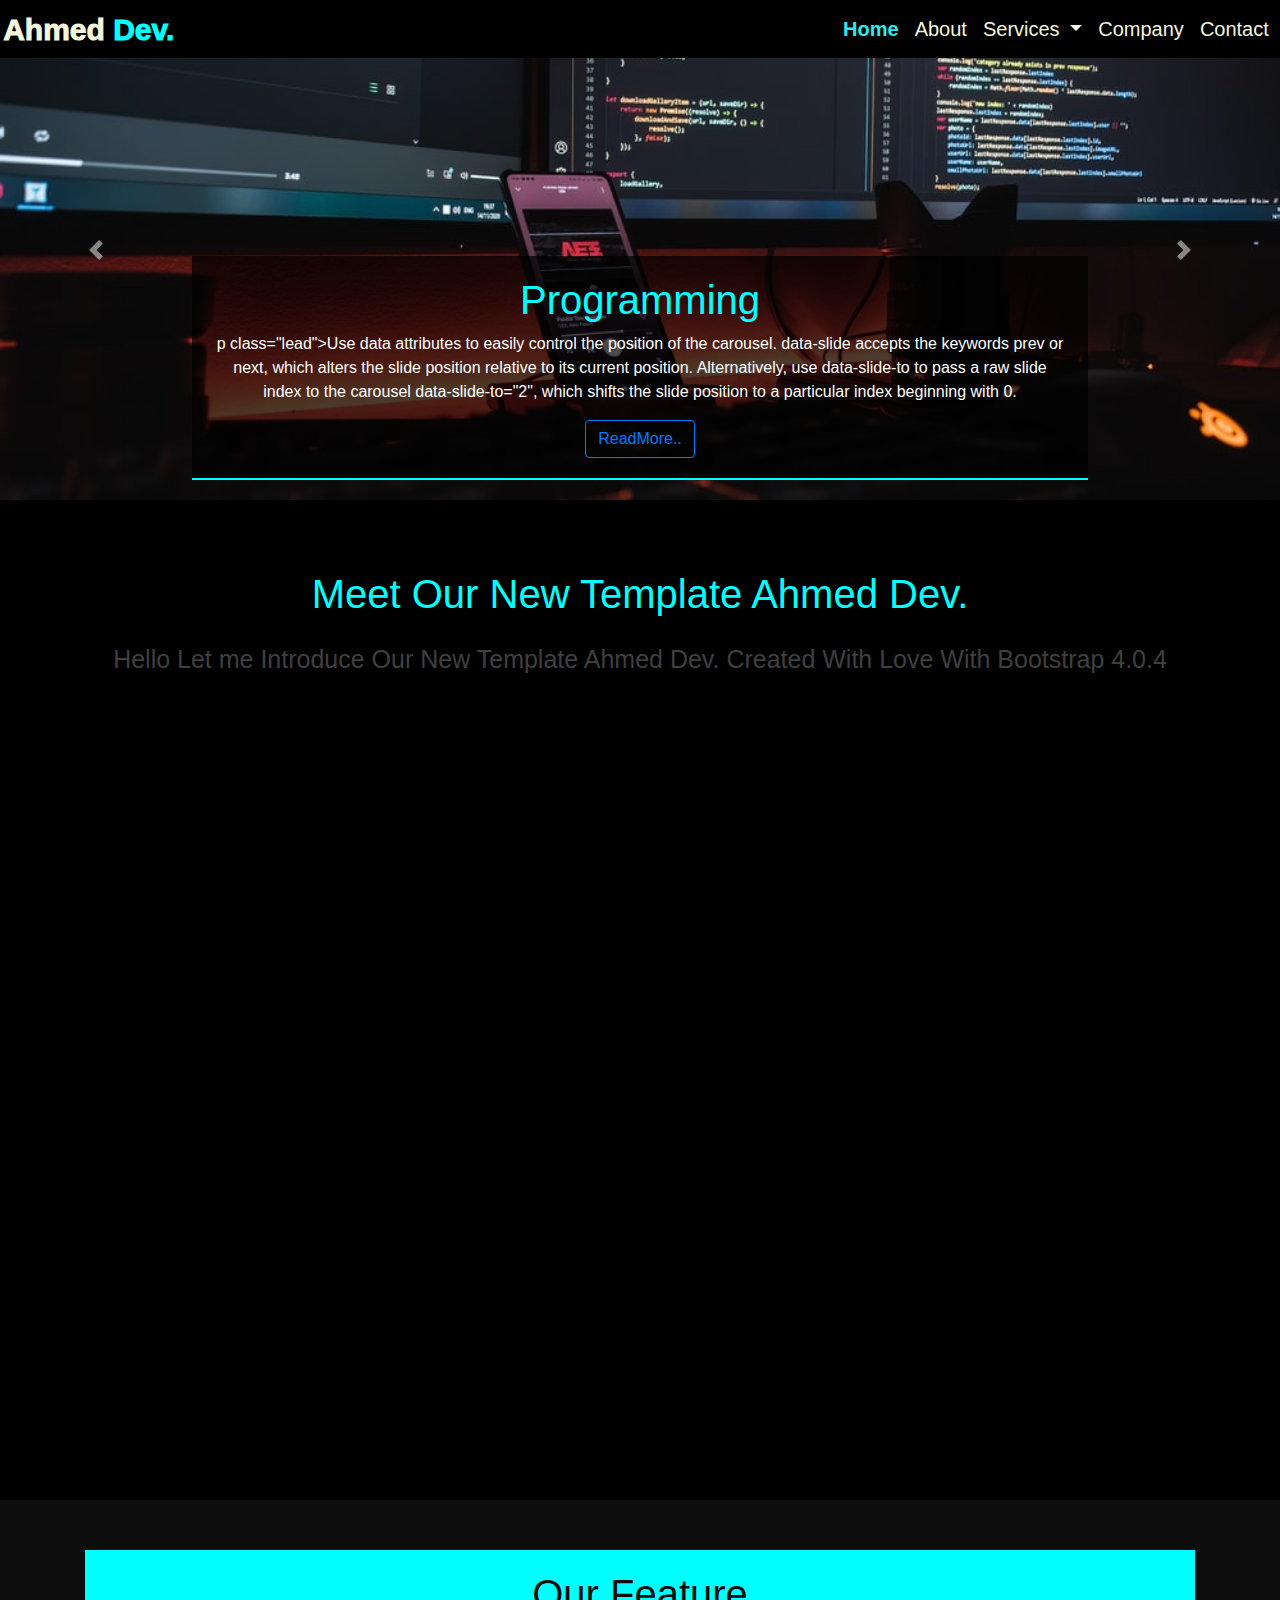
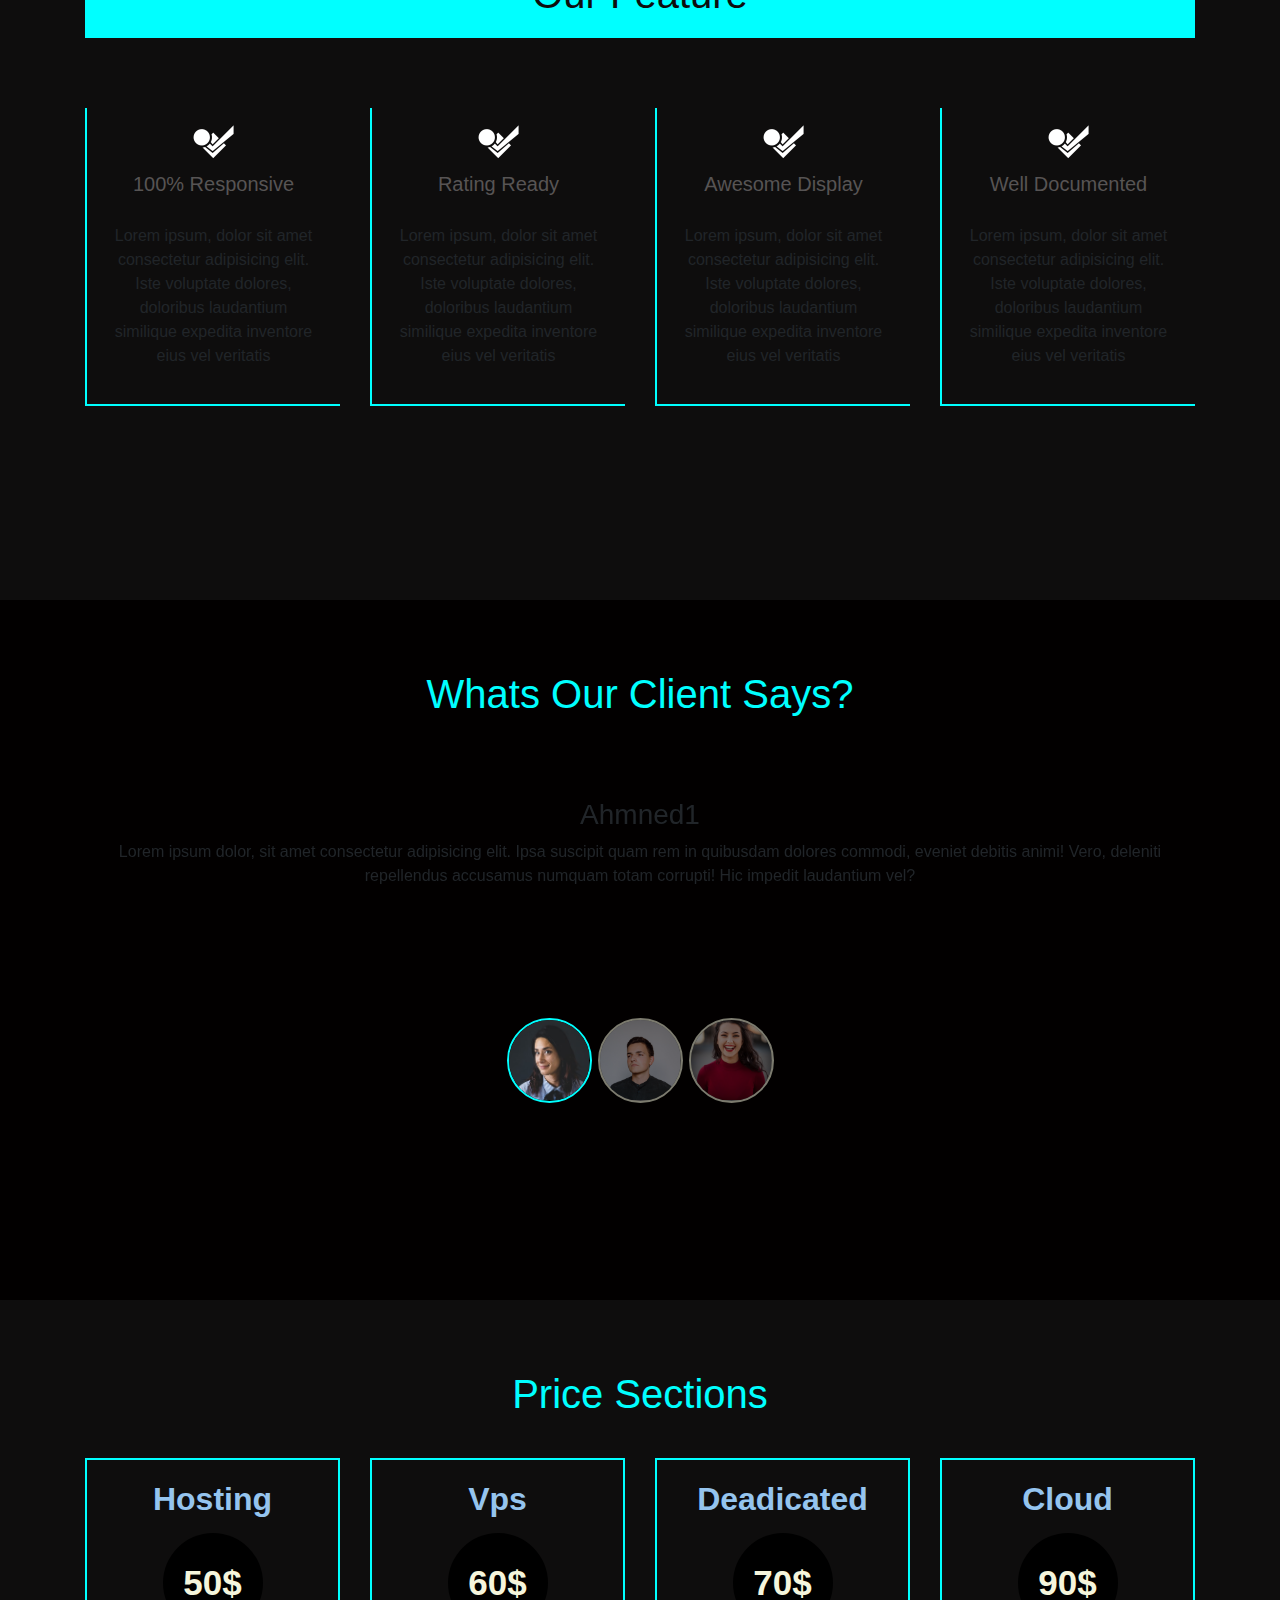
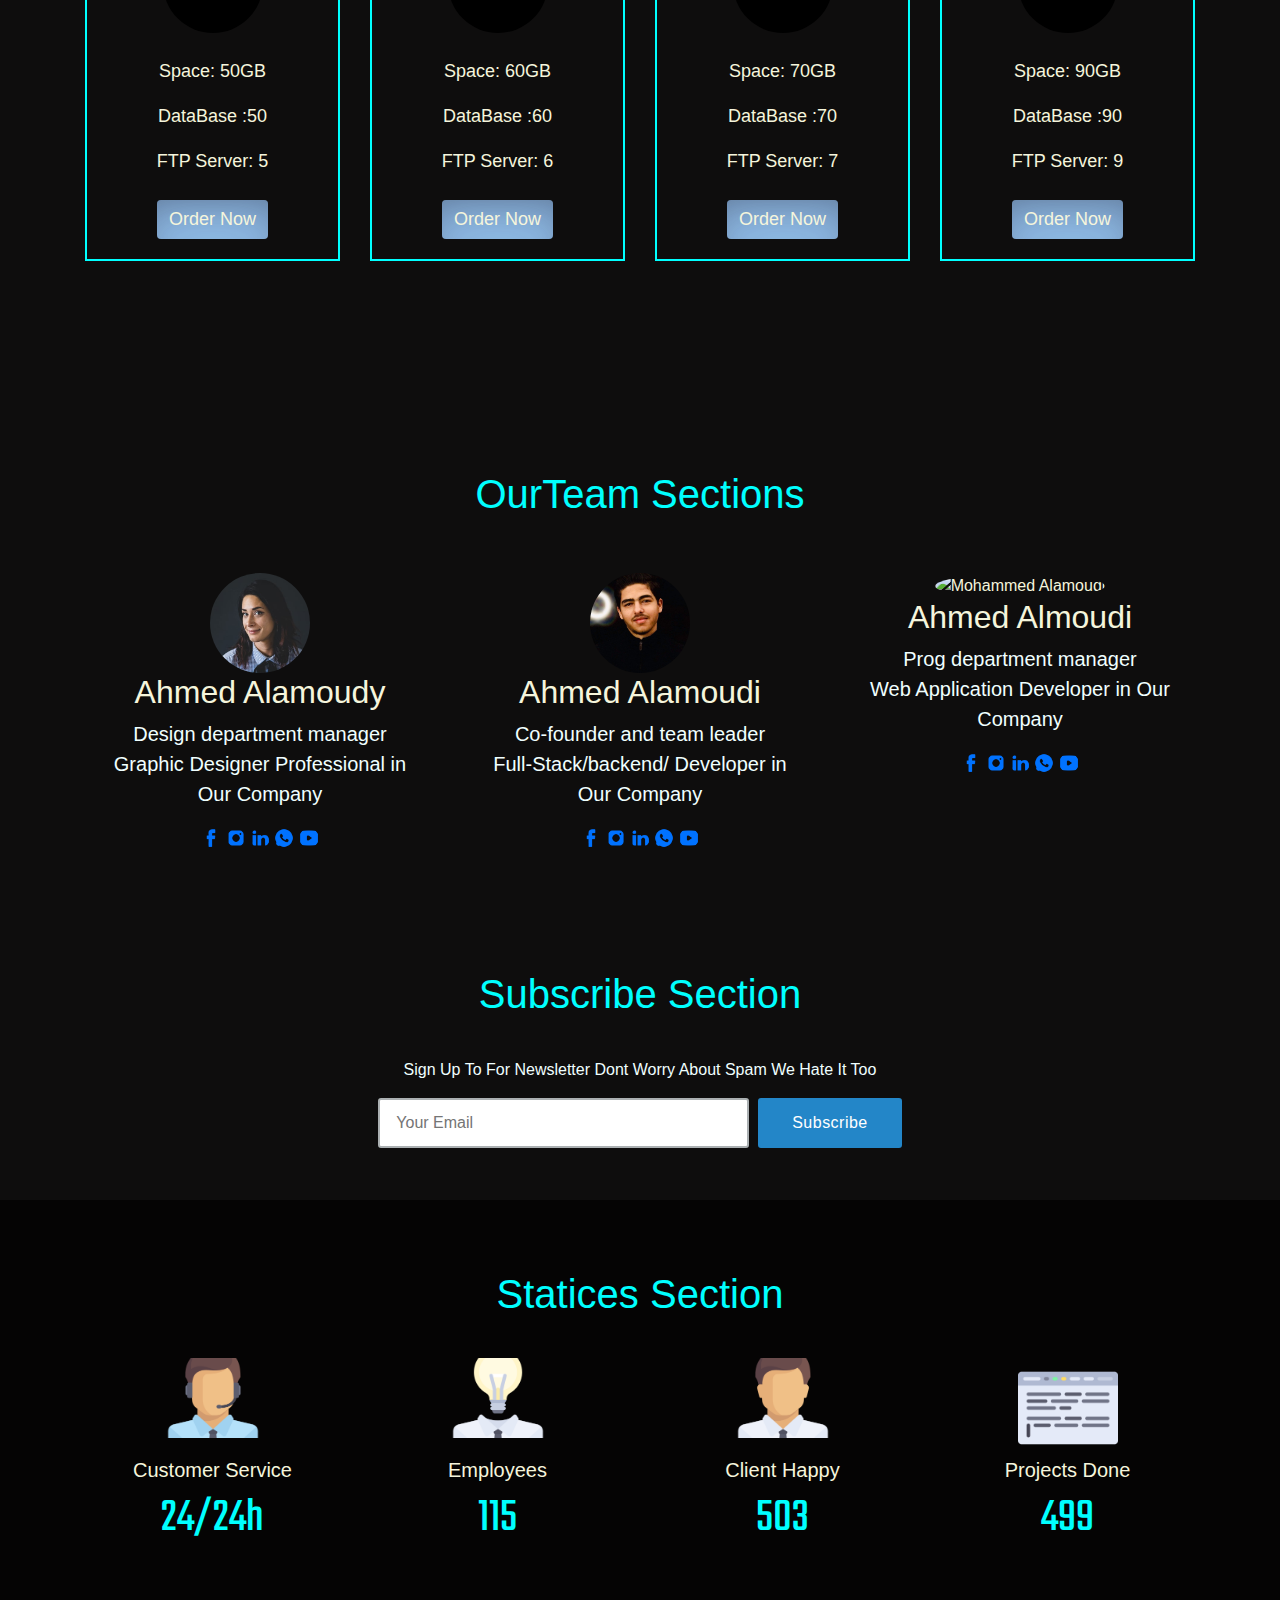
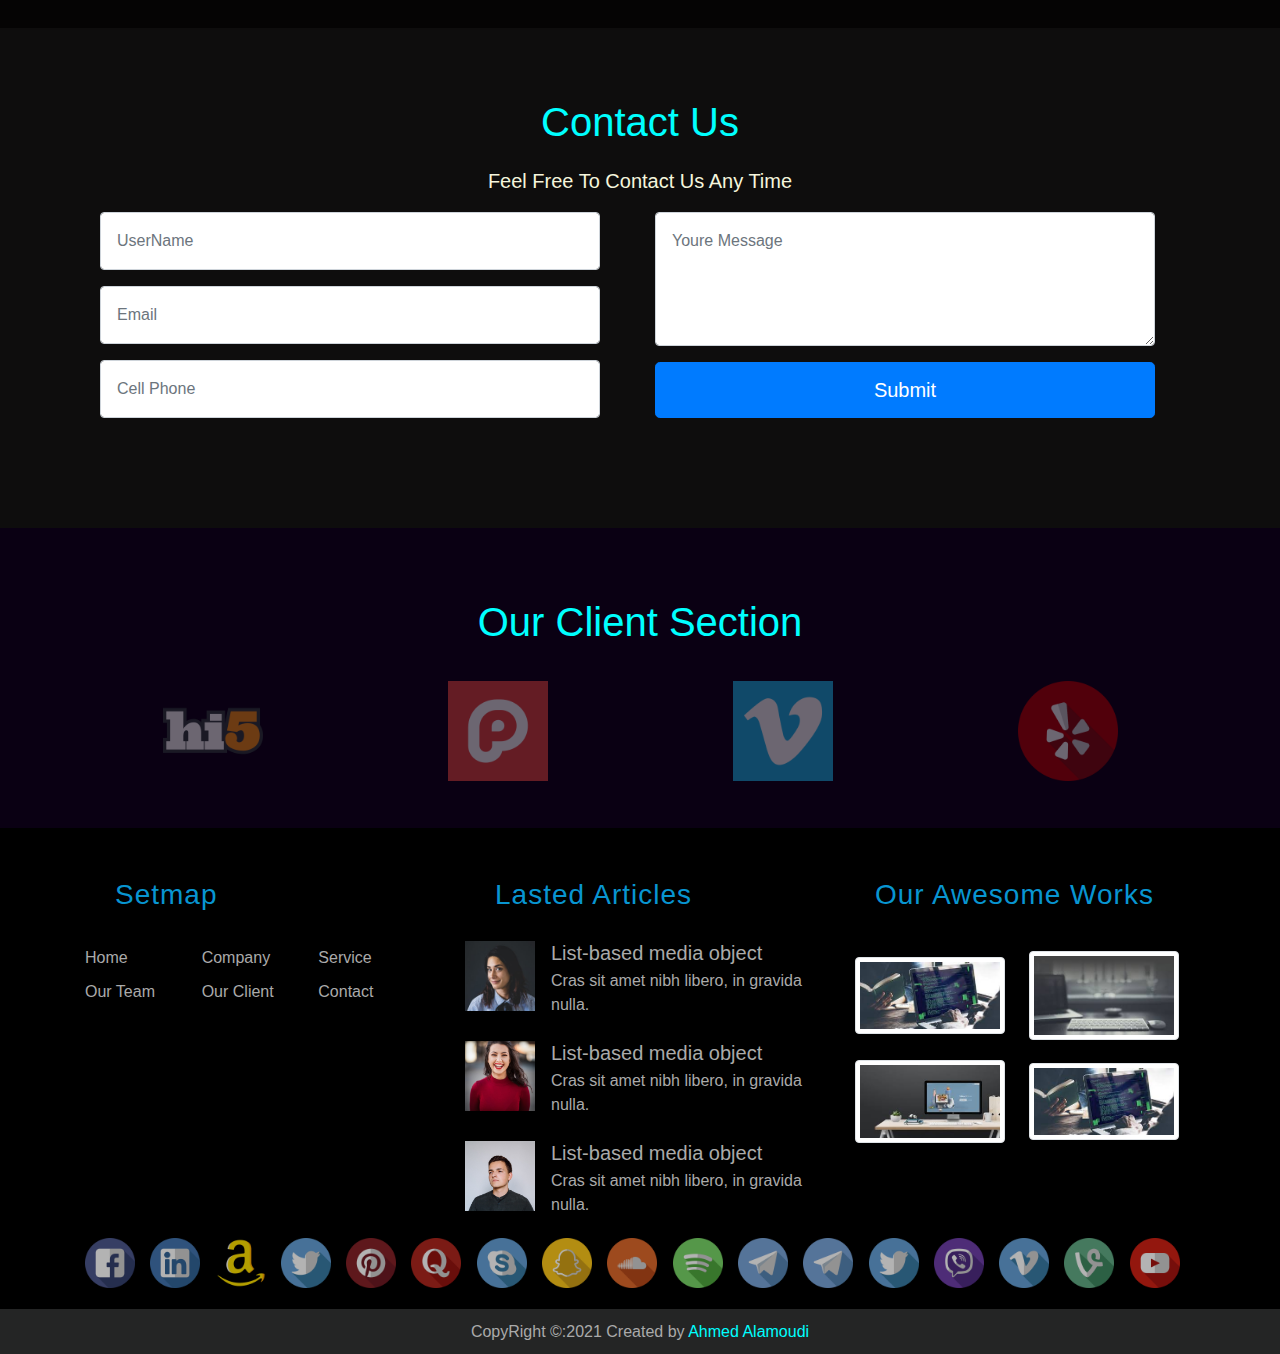
==== commit 8a149077: "Adding Full Addition Website" ====
--- a/9-Sections-Feature/index.html
+++ b/9-Sections-Feature/index.html
@@ -13,16 +13,7 @@
     <script src="https://ajax.googleapis.com/ajax/libs/jquery/3.3.1/jquery.min.js"></script>
     <script src="https://cdnjs.cloudflare.com/ajax/libs/popper.js/1.14.0/umd/popper.min.js"></script>
     <script src="https://maxcdn.bootstrapcdn.com/bootstrap/4.1.0/js/bootstrap.min.js"></script>
-    <link rel="stylesheet" type="text/css" href="css/bootstrap-grid.css">
-    <link rel="stylesheet" type="text/css" href="css/bootstrap-grid.css.map">
-    <link rel="stylesheet" type="text/css" href="css/bootstrap-grid.min.css">
-    <link rel="stylesheet" type="text/css" href="css/bootstrap-grid.min.css.map">
-    <link rel="stylesheet" type="text/css" href="css/bootstrap-reboot.css">
-    <link rel="stylesheet" type="text/css" href="css/bootstrap-reboot.min.css">
-    <link rel="stylesheet" type="text/css" href="css/bootstrap-reboot.min.css">
-    <link rel="stylesheet" type="text/css" href="css/bootstrap.css.map">
-    <link rel="stylesheet" type="text/css" href="css/bootstrap.min.css">
-    <link rel="stylesheet" type="text/css" href="css/bootstrap.min.css.map">
+    <link rel="stylesheet" href="css/animate.css">
     <!-- Font Awesome Icons -->
     <link href="/fonts/font-awesome-4.3.0/css/font-awesome.css" rel="stylesheet">
     <link href="/fonts/font-awesome-4.3.0/css/font-awesome.min.css" rel="stylesheet">
@@ -163,7 +154,7 @@
 
 
     <!-- Start Section About -->
-    <section class="About text-center">
+    <section class="About text-center wow slideInLeft" data-wow-duration="2s" data-wow-offset="200">
         <h1>Meet Our New Template <span>Ahmed Dev.</span></h1>
         <p class="lead">Hello Let me Introduce Our New Template Ahmed Dev. Created With Love With Bootstrap 4.0.4</p>
         <!-- <img class="img-fluid" height="500" width="500" src="Images/ahmedalamoudylogo.jpg" alt="Logo"> -->
@@ -172,12 +163,12 @@
 
     <!-- Start Section Feature  -->
     <Section class="Feature">
-        <div class="container text-center">
+        <div class="container text-center ">
             <h1>Our Feature</h1>
             <div class="row ">
                 <!-- Start Col-Feature -->
 
-                <div class="col-lg-3">
+                <div class="col-lg-3 wow animate__fadeInLeft">
                     <div class="Col-Feature">
                         <img src="Images/foursquare.png" alt="">
                         <h3>100% Responsive</h3>
@@ -189,7 +180,7 @@
 
                 <!-- Start Col-Feature -->
 
-                <div class="col-lg-3">
+                <div class="col-lg-3 wow animate__fadeInUpBig">
                     <div class="Col-Feature">
                         <img src="Images/foursquare.png" alt="">
                         <h3>Rating Ready</h3>
@@ -201,7 +192,7 @@
 
                 <!-- Start Col-Feature -->
 
-                <div class="col-lg-3">
+                <div class="col-lg-3 wow animate__fadeInBottomLeft">
                     <div class="Col-Feature">
                         <img src="Images/foursquare.png" alt="">
                         <h3>Awesome Display</h3>
@@ -212,7 +203,7 @@
                 <!-- End Col-Feature -->
 
                 <!-- Start Col-Feature -->
-                <div class="col-lg-3">
+                <div class="col-lg-3 wow animate__fadeInRight">
                     <div class="Col-Feature">
                         <img src="Images/foursquare.png" alt="">
                         <h3>Well Documented</h3>
@@ -375,8 +366,8 @@
             <div class="row">
                 <div class="col-md-4 col-sm-6 col-xs-12">
                     <div class="team-Box">
-                        <img class="img-circle" src="Images/MO.A.jpg" alt="Mohammed Alamoudi">
-                        <h2>Mo Alamoudy</h2>
+                        <img class="img-circle" src="Images/avatarg1.jpg" alt="Mohammed Alamoudi">
+                        <h2>Ahmed Alamoudy</h2>
                         <!-- center-block == mx-auto -->
                         <p class="lead">Design department manager<br />Graphic Designer Professional in Our
                             Company</p>
@@ -421,10 +412,10 @@
 
                 <div class="col-md-4 col-sm-6 col-xs-12">
                     <div class="team-Box">
-                        <img class="img-circle" src="Images/MO.Q.jpg" alt="Mohammed Alamoudi">
-
-                        <h2> Mohanned Qraq</h2>
-                        <p class="lead">Prog department manager <br />Front-End Developer in Our Company
+                        <img class="img-circle" src="Images/Ah.A.bmp" alt="Mohammed Alamoudi">
+
+                        <h2> Ahmed Almoudi</h2>
+                        <p class="lead">Prog department manager <br />Web Application Developer in Our Company
                         </p>
                         <div class="icon"> <img src="Images/facebook.png" alt="Facebook">
                             <img src="Images/insta.png" alt="insta">
@@ -542,78 +533,186 @@
     </section>
     <!-- End Statices Setion -->
 
-    <!-- Start Skills Section -->
-    <section class="OurSkills ">
-        <div class="container text-center">
-            <h1>Our Skills Section</h1>
+    <!-- Start Contact US Section -->
+    <Section class="Contact-Us text-center">
+        <div clas="container ">
+            <h1>Contact Us</h1>
+            <p class="lead">Feel Free To Contact Us Any Time</p>
+            <div class="row mx-block">
+
+
+                <div class="col-md-6 col-sm-12">
+                    <form role="form" class="ff">
+                        <!-- Start Form Group -->
+
+                        <div class="form-group">
+                            <input type="text" class="form-control p-3" placeholder="UserName">
+                        </div>
+                        <!-- End Form Group -->
+                        <!-- Start Form Group -->
+                        <div class="form-group">
+                            <input type="text" class="form-control p-3" placeholder="Email">
+                        </div>
+                        <!-- End Form Group -->
+                        <!-- Start Form Group -->
+                        <div class="form-group">
+                            <input type="text" class="form-control p-3" placeholder="Cell Phone">
+                        </div>
+                        <!-- End Form Group -->
+                    </form>
+                </div>
+
+                <div class="col-md-6 col-sm-12">
+                    <div class="form-group">
+                        <textarea class="form-control p-3" placeholder="Youre Message"></textarea>
+                    </div>
+                    <div class="form-group">
+                        <button class="btn btn-primary btn-lg btn-block">
+                            Submit
+                        </button>
+                    </div>
+                </div>
+
+
+
+            </div>
+
+        </div>
+        <!-- end Container -->
+
+    </Section>
+    <!-- End Contact Us Section -->
+
+
+    <!-- Start Our Client Section -->
+    <section class="Our-Client text-center">
+        <div class="container">
+            <h1>Our Client Section</h1>
             <div class="row">
-
-
-                <!-- Start progress Skills -->
-                <div class="col-md-5">
-                    <div class="skills-Box">
-                        <!--Start Progress  -->
-                        <div class="progress">
-                            <div class="progress-bar progress-bar-striped bg-danger progress-bar-animated"
-                                role="progressbar" aria-valuenow="75" aria-valuemin="0" aria-valuemax="100"
-                                style="width: 99%">Git/Github</div>
-                        </div>
-
-                        <!-- End Progress -->
-                        <!--Start Progress  -->
-                        <div class="progress">
-                            <div class="progress-bar progress-bar-striped bg-danger progress-bar-animated"
-                                role="progressbar" aria-valuenow="75" aria-valuemin="0" aria-valuemax="100"
-                                style="width: 99%">Git/Github</div>
-                        </div>
-
-                        <!-- End Progress -->
-                        <!--Start Progress  -->
-                        <div class="progress">
-                            <div class="progress-bar progress-bar-striped bg-danger progress-bar-animated"
-                                role="progressbar" aria-valuenow="75" aria-valuemin="0" aria-valuemax="100"
-                                style="width: 99%">Git/Github</div>
-                        </div>
-
-                        <!-- End Progress -->
-                        <!--Start Progress  -->
-                        <div class="progress">
-                            <div class="progress-bar progress-bar-striped bg-danger progress-bar-animated"
-                                role="progressbar" aria-valuenow="75" aria-valuemin="0" aria-valuemax="100"
-                                style="width: 99%">Git/Github</div>
-                        </div>
-
-                        <!-- End Progress -->
-                    </div>
-                    <!-- skills-Box -->
-                </div>
-                <!-- Start progress Skills -->
-
-
-
-                <!-- Start skills-info -->
-                <div class="col-lg-6 offset-md-1">
-                    <div class="skills-info">
-                        <h3>About THe Team</h3>
-                        <p class="lead">We Are Specialised And Programming Team Passionate About Web Desgin And Creatin
-                            Digital Ideas We Will Trasfar Your Idea TO A Digital Dream And Make Youre Wish Come True
-                        </p>
-                        <button class="btn btn-primary">Talk To Proffessionl</button>
-                    </div>
-                </div>
-                <!-- End -->
-
-
-
-
-
-            </div>
-        </div>
-
+                <div class="col-md-3">
+                    <div class="Image"> <img src="Images/OurCllient/032-hi5.png" alt="BNC" height="100px"
+                            width="100px;">
+                    </div>
+                </div>
+                <div class="col-md-3">
+                    <div class="Image"> <img src="Images/OurCllient/plurk.png" alt="plurk" height="100px"
+                            width="100px;">
+                    </div>
+                </div>
+                <div class="col-md-3">
+                    <div class="Image"> <img src="Images/OurCllient/vimeo (0).png" alt="vimeo" height="100px"
+                            width="100px;"></div>
+
+                </div>
+                <div class="col-md-3">
+                    <div class="Image"> <img src="Images/OurCllient/yelp.png" alt="yelp" height="100px" width="100px;">
+                    </div>
+                </div>
+            </div>
+        </div>
     </section>
-    <!-- End Skills Section -->
-
-
+    <!-- Start Our Client Section -->
+
+    <!-- Start Footer -->
+    <footer class="Footer">
+        <div class="container">
+            <div class="row">
+                <!-- Start col -->
+                <div class="col-lg-4 col-md-6">
+                    <h3>Setmap</h3>
+                    <ul class="list-unstyled three-columns">
+                        <li>Home</li>
+                        <li>Company</li>
+                        <li>Service</li>
+                        <li>Our Team</li>
+                        <li>Our Client</li>
+                        <li>Contact</li>
+                    </ul>
+
+                </div>
+                <!-- End col -->
+                <!-- Start col -->
+                <div class="col-lg-4 col-md-6">
+                    <h3>Lasted Articles</h3>
+                    <ul class="list-unstyled">
+                        <ul class="list-unstyled">
+                            <li class="media">
+                                <img class="mr-3" height="70px" width="70px;" src="Images/avatarg1.jpg"
+                                    alt="Generic placeholder image">
+                                <div class="media-body">
+                                    <h5 class="mt-0 mb-1">List-based media object</h5>
+                                    Cras sit amet nibh libero, in gravida nulla.
+                                </div>
+                            </li>
+                            <li class="media my-4">
+                                <img class="mr-3" height="70px" width="70px;" src="Images/avatarg2.jpg"
+                                    alt="Generic placeholder image">
+                                <div class="media-body">
+                                    <h5 class="mt-0 mb-1">List-based media object</h5>
+                                    Cras sit amet nibh libero, in gravida nulla.
+                                </div>
+                            </li>
+                            <li class="media">
+                                <img class="mr-3" height="70px" width="70px;"
+                                    src="Images/photo-1535713875002-d1d0cf377fde.jpg" alt="Generic placeholder image">
+                                <div class="media-body">
+                                    <h5 class="mt-0 mb-1">List-based media object</h5>
+                                    Cras sit amet nibh libero, in gravida nulla.
+                                </div>
+                            </li>
+                        </ul>
+                    </ul>
+                </div>
+                <!-- End col -->
+                <!-- Start col -->
+                <div class="col-lg-4 col-md-12 Awesome">
+                    <h3>Our Awesome Works</h3>
+                    <img height="150px" width="150px;" class="img-thumbnail" src="Images/computer1.jpg" alt="">
+                    <img height="150px" width="150px;" class="img-thumbnail" src="Images/computer2jpg.jpg" alt="">
+                    <img height="150px" width="150px;" class="img-thumbnail" src="Images/computer3.jpg" alt="">
+                    <img height="150px" width="150px;" class="img-thumbnail" src="Images/computer1.jpg" alt="">
+
+
+                </div>
+                <!-- End col -->
+                <div class="col-md-12 col-md-4">
+                    <ul class="list-unstyled social-list">
+                        <li><img height="50px" width="50px;" src="Images/Footer/facebook.png" alt="facebook"></li>
+                        <li><img height="50px" width="50px;" src="Images/Footer/linkedin.png" alt="linkedin"></li>
+                        <li><img height="50px" width="50px;" src="Images/Footer/amazon.png" alt="amazon"></li>
+                        <li><img height="50px" width="50px;" src="Images/Footer/twitter.png" alt="twitter"></li>
+                        <li><img height="50px" width="50px;" src="Images/Footer/pinterest.png" alt="pinterest"></li>
+                        <li><img height="50px" width="50px;" src="Images/Footer/quora.png" alt="quora"></li>
+                        <li><img height="50px" width="50px;" src="Images/Footer/skype.png" alt="skype"></li>
+                        <li><img height="50px" width="50px;" src="Images/Footer/snapchat.png" alt="snapchat"></li>
+
+                        <li><img height="50px" width="50px;" src="Images/Footer/soundcloud.png" alt="soundcloud">
+                        </li>
+                        <li><img height="50px" width="50px;" src="Images/Footer/spotify.png" alt="spotify"></li>
+                        <li><img height="50px" width="50px;" src="Images/Footer/telegram.png" alt="telegram">
+                        </li>
+                        <li><img height="50px" width="50px;" src="Images/Footer/telegram.png" alt="telegram">
+                        </li>
+                        <li><img height="50px" width="50px;" src="Images/Footer/twitter.png" alt="twitter"></li>
+                        <li><img height="50px" width="50px;" src="Images/Footer/viber.png" alt="viber"></li>
+                        <li><img height="50px" width="50px;" src="Images/Footer/vimeo.png" alt="vimeo"></li>
+                        <li><img height="50px" width="50px;" src="Images/Footer/vine.png" alt="vine"></li>
+                        <li><img height="50px" width="50px;" src="Images/Footer/youtube.png" alt="youtube">
+                        </li>
+
+                    </ul>
+                </div>
+            </div>
+            <!-- End Row -->
+         
+        </div>
+        <!-- End container -->
+   <div class="CopyRight text-center">
+       <div class="col-lg-12"></div>
+       CopyRight &copy:2021 Created by<span> Ahmed Alamoudi </span>
+   </div>
+    </footer>
+    <!-- End Footer -->
 
     <link href="https://fonts.googleapis.com/css?family=Teko:700&display=swap" rel="stylesheet">
 
@@ -639,7 +738,11 @@
 
     <!-- Custom Javascript file -->
     <script src="./js/main.js"></script>
-
+<!--  -->
+<script src="js/wow.min.js"></script>
+<script>
+    new WOW().init();
+</script>
 
 </body>
 
--- a/9-Sections-Feature/style.css
+++ b/9-Sections-Feature/style.css
@@ -2,7 +2,6 @@
 
 body {
     background-color: #0e0d0d;
-    height: 10000px;
 }
 
 /* navbar  */
@@ -604,13 +603,156 @@
 }
 
 /*End Statices*/
-/* Start Skills  */
-.OurSkills {
+/* Start Team Box */
+.Contact-Us {
     padding-top: 70px;
-    /* height: 700px; */
-}
-
-.OurSkills h1 {
-    color: aqua;
-}
-
+    height: 500px;
+}
+
+@media only screen and (max-width: 732px) {
+    .Contact-Us {
+        padding-top: 70px;
+        height: 700px;
+
+    }
+
+}
+
+
+.Contact-Us h1 {
+    color: aqua;
+    margin-bottom: 20px;
+}
+
+@media only screen {}
+
+.Contact-Us .ff {
+    margin-left: 100px;
+}
+
+.Contact-Us .ff {
+    width: 500px;
+}
+
+.Contact-Us textarea {
+    width: 500px;
+    height: 134px;
+
+}
+
+.Contact-Us button {
+    width: 500px;
+    padding: 12px;
+}
+
+.Contact-Us p {
+    color: beige;
+}
+
+/* End Contact */
+/* Start Our Client */
+.Our-Client {
+    padding-top: 70px;
+    height: 300px;
+    background-color: #0a0013;
+}
+
+@media only screen and (max-width: 732px) {
+    .Our-Client {
+        padding-top: 70px;
+        height: 700px;
+
+    }
+
+    .Our-Client .Image {
+        margin: 15px;
+        opacity: .4;
+        filter: alpha(opacity=40);
+
+    }
+
+}
+
+
+.Our-Client h1 {
+    color: aqua;
+    margin-bottom: 20px;
+}
+
+.Our-Client .Image {
+    margin: 15px;
+    opacity: .4;
+    filter: alpha(opacity=40);
+    -webkit-transition: all .4s ease-in-out;
+    -moz-transition: all .4s ease-in-out;
+    -o-transition: all .4s ease-in-out;
+    -webkit-transition:all .4s ease-in-out;
+
+}
+
+.Our-Client .Image:hover {
+    opacity: 1;
+
+}
+/* End Our  Client */
+/* Start Footer */
+.Footer{
+    background-color: #000000 !important;
+    color:#AAA;
+    padding-top:20px;
+}
+.Footer a{color:#AAA}
+.Footer a:hover{color:#FFF}
+.Footer h3{
+    color:#0895D1;
+    letter-spacing:1px;
+    margin:30px;
+}
+.Footer .three-columns{
+    overflow: hidden;
+}
+.Footer .three-columns li {
+    width:33.3333%;
+    float:left;
+    padding:5px 0;
+}
+
+.Footer .social-list {
+    overflow: hidden;
+    display: flex;
+}
+@media only screen and (max-width: 732px) {
+.Footer .social-list {
+display: list-item;
+}
+}
+.Footer .social-list li {
+    width: 33.3333%;
+    float: left;
+    padding: 5px 0;
+    opacity: .7;
+    filter: alpha(opacity=50);
+    -webkit-transition: all .4s ease-in-out;
+    -moz-transition: all .4s ease-in-out;
+    -o-transition: all .4s ease-in-out;
+    -webkit-transition:all .4s ease-in-out;
+}
+.Footer .social-list li:hover{
+opacity:1;
+}
+.Footer .media img {
+overflow: hidden;
+object-fit: cover;
+}
+.Footer .Awesome img{
+    margin:10px;
+}
+.Footer .CopyRight{
+    background-color: #242525;
+    padding:10px;
+    width: 100%;
+}
+.Footer .CopyRight span{
+    color:aqua;
+    margin-top:20px;
+}
